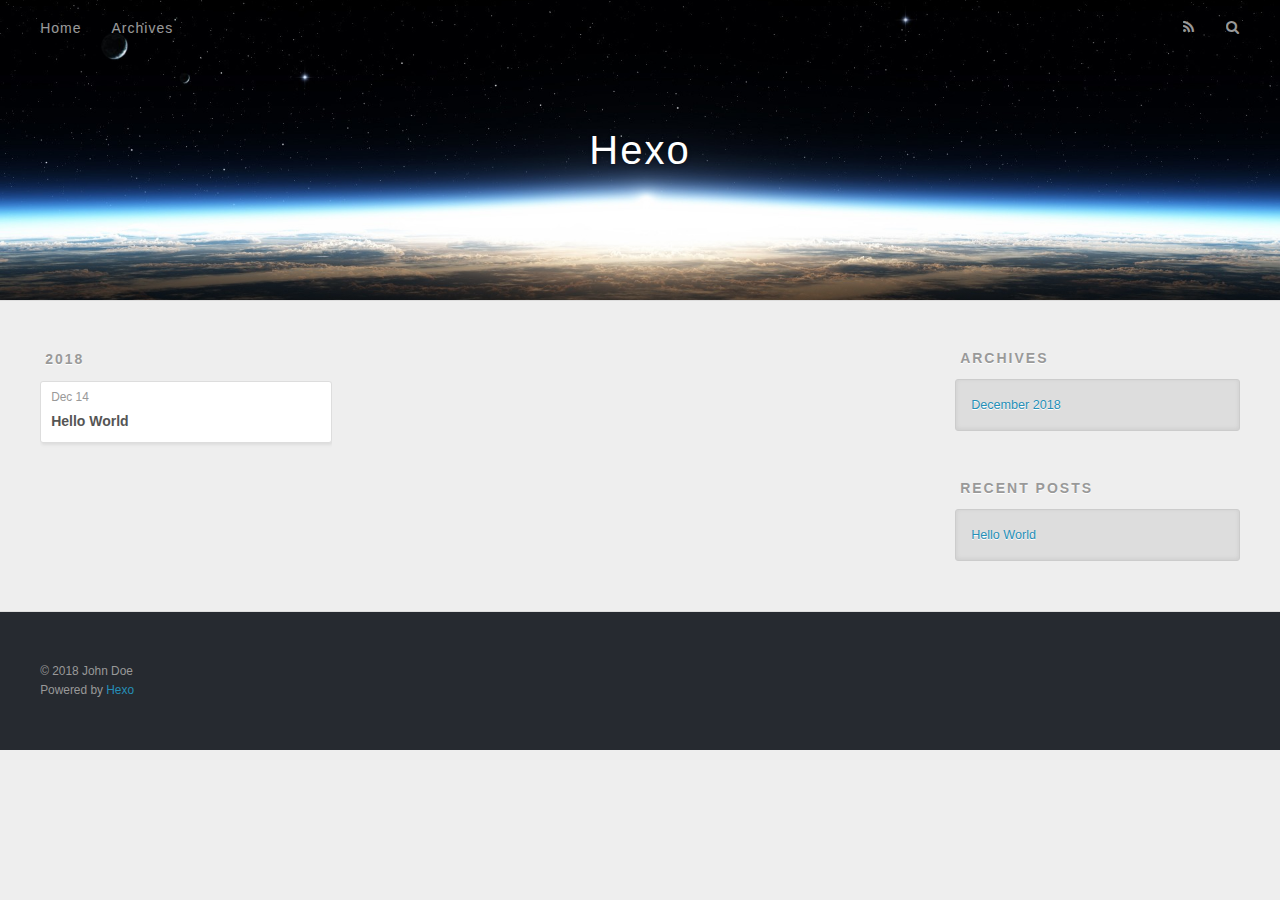
==== archives/index.html @ 829ed629 "Site updated: 2018-12-14 21:58:43" ====
<!DOCTYPE html>
<html>
<head><meta name="generator" content="Hexo 3.8.0">
  <meta charset="utf-8">
  

  
  <title>Archives | Hexo</title>
  <meta name="viewport" content="width=device-width, initial-scale=1, maximum-scale=1">
  <meta property="og:type" content="website">
<meta property="og:title" content="Hexo">
<meta property="og:url" content="http://yoursite.com/archives/index.html">
<meta property="og:site_name" content="Hexo">
<meta property="og:locale" content="default">
<meta name="twitter:card" content="summary">
<meta name="twitter:title" content="Hexo">
  
    <link rel="alternate" href="/atom.xml" title="Hexo" type="application/atom+xml">
  
  
    <link rel="icon" href="/favicon.png">
  
  
    <link href="//fonts.googleapis.com/css?family=Source+Code+Pro" rel="stylesheet" type="text/css">
  
  <link rel="stylesheet" href="/css/style.css">
</head>
</html>
<body>
  <div id="container">
    <div id="wrap">
      <header id="header">
  <div id="banner"></div>
  <div id="header-outer" class="outer">
    <div id="header-title" class="inner">
      <h1 id="logo-wrap">
        <a href="/" id="logo">Hexo</a>
      </h1>
      
    </div>
    <div id="header-inner" class="inner">
      <nav id="main-nav">
        <a id="main-nav-toggle" class="nav-icon"></a>
        
          <a class="main-nav-link" href="/">Home</a>
        
          <a class="main-nav-link" href="/archives">Archives</a>
        
      </nav>
      <nav id="sub-nav">
        
          <a id="nav-rss-link" class="nav-icon" href="/atom.xml" title="RSS Feed"></a>
        
        <a id="nav-search-btn" class="nav-icon" title="Search"></a>
      </nav>
      <div id="search-form-wrap">
        <form action="//google.com/search" method="get" accept-charset="UTF-8" class="search-form"><input type="search" name="q" class="search-form-input" placeholder="Search"><button type="submit" class="search-form-submit">&#xF002;</button><input type="hidden" name="sitesearch" value="http://yoursite.com"></form>
      </div>
    </div>
  </div>
</header>
      <div class="outer">
        <section id="main">
  
  
    
    
      
      
      <section class="archives-wrap">
        <div class="archive-year-wrap">
          <a href="/archives/2018" class="archive-year">2018</a>
        </div>
        <div class="archives">
    
    <article class="archive-article archive-type-post">
  <div class="archive-article-inner">
    <header class="archive-article-header">
      <a href="/2018/12/14/hello-world/" class="archive-article-date">
  <time datetime="2018-12-14T13:43:56.917Z" itemprop="datePublished">Dec 14</time>
</a>
      
  
    <h1 itemprop="name">
      <a class="archive-article-title" href="/2018/12/14/hello-world/">Hello World</a>
    </h1>
  

    </header>
  </div>
</article>
  
  
    </div></section>
  


</section>
        
          <aside id="sidebar">
  
    

  
    

  
    
  
    
  <div class="widget-wrap">
    <h3 class="widget-title">Archives</h3>
    <div class="widget">
      <ul class="archive-list"><li class="archive-list-item"><a class="archive-list-link" href="/archives/2018/12/">December 2018</a></li></ul>
    </div>
  </div>


  
    
  <div class="widget-wrap">
    <h3 class="widget-title">Recent Posts</h3>
    <div class="widget">
      <ul>
        
          <li>
            <a href="/2018/12/14/hello-world/">Hello World</a>
          </li>
        
      </ul>
    </div>
  </div>

  
</aside>
        
      </div>
      <footer id="footer">
  
  <div class="outer">
    <div id="footer-info" class="inner">
      &copy; 2018 John Doe<br>
      Powered by <a href="http://hexo.io/" target="_blank">Hexo</a>
    </div>
  </div>
</footer>
    </div>
    <nav id="mobile-nav">
  
    <a href="/" class="mobile-nav-link">Home</a>
  
    <a href="/archives" class="mobile-nav-link">Archives</a>
  
</nav>
    

<script src="//ajax.googleapis.com/ajax/libs/jquery/2.0.3/jquery.min.js"></script>


  <link rel="stylesheet" href="/fancybox/jquery.fancybox.css">
  <script src="/fancybox/jquery.fancybox.pack.js"></script>


<script src="/js/script.js"></script>



  </div>
</body>
</html>
---- css/style.css ----
body {
  width: 100%;
}
body:before,
body:after {
  content: "";
  display: table;
}
body:after {
  clear: both;
}
html,
body,
div,
span,
applet,
object,
iframe,
h1,
h2,
h3,
h4,
h5,
h6,
p,
blockquote,
pre,
a,
abbr,
acronym,
address,
big,
cite,
code,
del,
dfn,
em,
img,
ins,
kbd,
q,
s,
samp,
small,
strike,
strong,
sub,
sup,
tt,
var,
dl,
dt,
dd,
ol,
ul,
li,
fieldset,
form,
label,
legend,
table,
caption,
tbody,
tfoot,
thead,
tr,
th,
td {
  margin: 0;
  padding: 0;
  border: 0;
  outline: 0;
  font-weight: inherit;
  font-style: inherit;
  font-family: inherit;
  font-size: 100%;
  vertical-align: baseline;
}
body {
  line-height: 1;
  color: #000;
  background: #fff;
}
ol,
ul {
  list-style: none;
}
table {
  border-collapse: separate;
  border-spacing: 0;
  vertical-align: middle;
}
caption,
th,
td {
  text-align: left;
  font-weight: normal;
  vertical-align: middle;
}
a img {
  border: none;
}
input,
button {
  margin: 0;
  padding: 0;
}
input::-moz-focus-inner,
button::-moz-focus-inner {
  border: 0;
  padding: 0;
}
@font-face {
  font-family: FontAwesome;
  font-style: normal;
  font-weight: normal;
  src: url("fonts/fontawesome-webfont.eot?v=#4.0.3");
  src: url("fonts/fontawesome-webfont.eot?#iefix&v=#4.0.3") format("embedded-opentype"), url("fonts/fontawesome-webfont.woff?v=#4.0.3") format("woff"), url("fonts/fontawesome-webfont.ttf?v=#4.0.3") format("truetype"), url("fonts/fontawesome-webfont.svg#fontawesomeregular?v=#4.0.3") format("svg");
}
html,
body,
#container {
  height: 100%;
}
body {
  background: #eee;
  font: 14px -apple-system, BlinkMacSystemFont, "Segoe UI", "Roboto", "Oxygen", "Ubuntu", "Cantarell", "Fira Sans", "Droid Sans", "Helvetica Neue", sans-serif;
  -webkit-text-size-adjust: 100%;
}
.outer {
  max-width: 1220px;
  margin: 0 auto;
  padding: 0 20px;
}
.outer:before,
.outer:after {
  content: "";
  display: table;
}
.outer:after {
  clear: both;
}
.inner {
  display: inline;
  float: left;
  width: 98.33333333333333%;
  margin: 0 0.833333333333333%;
}
.left,
.alignleft {
  float: left;
}
.right,
.alignright {
  float: right;
}
.clear {
  clear: both;
}
#container {
  position: relative;
}
.mobile-nav-on {
  overflow: hidden;
}
#wrap {
  height: 100%;
  width: 100%;
  position: absolute;
  top: 0;
  left: 0;
  -webkit-transition: 0.2s ease-out;
  -moz-transition: 0.2s ease-out;
  -ms-transition: 0.2s ease-out;
  transition: 0.2s ease-out;
  z-index: 1;
  background: #eee;
}
.mobile-nav-on #wrap {
  left: 280px;
}
@media screen and (min-width: 768px) {
  #main {
    display: inline;
    float: left;
    width: 73.33333333333333%;
    margin: 0 0.833333333333333%;
  }
}
.article-date,
.article-category-link,
.archive-year,
.widget-title {
  text-decoration: none;
  text-transform: uppercase;
  letter-spacing: 2px;
  color: #999;
  margin-bottom: 1em;
  margin-left: 5px;
  line-height: 1em;
  text-shadow: 0 1px #fff;
  font-weight: bold;
}
.article-inner,
.archive-article-inner {
  background: #fff;
  -webkit-box-shadow: 1px 2px 3px #ddd;
  box-shadow: 1px 2px 3px #ddd;
  border: 1px solid #ddd;
  border-radius: 3px;
}
.article-entry h1,
.widget h1 {
  font-size: 2em;
}
.article-entry h2,
.widget h2 {
  font-size: 1.5em;
}
.article-entry h3,
.widget h3 {
  font-size: 1.3em;
}
.article-entry h4,
.widget h4 {
  font-size: 1.2em;
}
.article-entry h5,
.widget h5 {
  font-size: 1em;
}
.article-entry h6,
.widget h6 {
  font-size: 1em;
  color: #999;
}
.article-entry hr,
.widget hr {
  border: 1px dashed #ddd;
}
.article-entry strong,
.widget strong {
  font-weight: bold;
}
.article-entry em,
.widget em,
.article-entry cite,
.widget cite {
  font-style: italic;
}
.article-entry sup,
.widget sup,
.article-entry sub,
.widget sub {
  font-size: 0.75em;
  line-height: 0;
  position: relative;
  vertical-align: baseline;
}
.article-entry sup,
.widget sup {
  top: -0.5em;
}
.article-entry sub,
.widget sub {
  bottom: -0.2em;
}
.article-entry small,
.widget small {
  font-size: 0.85em;
}
.article-entry acronym,
.widget acronym,
.article-entry abbr,
.widget abbr {
  border-bottom: 1px dotted;
}
.article-entry ul,
.widget ul,
.article-entry ol,
.widget ol,
.article-entry dl,
.widget dl {
  margin: 0 20px;
  line-height: 1.6em;
}
.article-entry ul ul,
.widget ul ul,
.article-entry ol ul,
.widget ol ul,
.article-entry ul ol,
.widget ul ol,
.article-entry ol ol,
.widget ol ol {
  margin-top: 0;
  margin-bottom: 0;
}
.article-entry ul,
.widget ul {
  list-style: disc;
}
.article-entry ol,
.widget ol {
  list-style: decimal;
}
.article-entry dt,
.widget dt {
  font-weight: bold;
}
#header {
  height: 300px;
  position: relative;
  border-bottom: 1px solid #ddd;
}
#header:before,
#header:after {
  content: "";
  position: absolute;
  left: 0;
  right: 0;
  height: 40px;
}
#header:before {
  top: 0;
  background: -webkit-linear-gradient(rgba(0,0,0,0.2), transparent);
  background: -moz-linear-gradient(rgba(0,0,0,0.2), transparent);
  background: -ms-linear-gradient(rgba(0,0,0,0.2), transparent);
  background: linear-gradient(rgba(0,0,0,0.2), transparent);
}
#header:after {
  bottom: 0;
  background: -webkit-linear-gradient(transparent, rgba(0,0,0,0.2));
  background: -moz-linear-gradient(transparent, rgba(0,0,0,0.2));
  background: -ms-linear-gradient(transparent, rgba(0,0,0,0.2));
  background: linear-gradient(transparent, rgba(0,0,0,0.2));
}
#header-outer {
  height: 100%;
  position: relative;
}
#header-inner {
  position: relative;
  overflow: hidden;
}
#banner {
  position: absolute;
  top: 0;
  left: 0;
  width: 100%;
  height: 100%;
  background: url("images/banner.jpg") center #000;
  -webkit-background-size: cover;
  -moz-background-size: cover;
  background-size: cover;
  z-index: -1;
}
#header-title {
  text-align: center;
  height: 40px;
  position: absolute;
  top: 50%;
  left: 0;
  margin-top: -20px;
}
#logo,
#subtitle {
  text-decoration: none;
  color: #fff;
  font-weight: 300;
  text-shadow: 0 1px 4px rgba(0,0,0,0.3);
}
#logo {
  font-size: 40px;
  line-height: 40px;
  letter-spacing: 2px;
}
#subtitle {
  font-size: 16px;
  line-height: 16px;
  letter-spacing: 1px;
}
#subtitle-wrap {
  margin-top: 16px;
}
#main-nav {
  float: left;
  margin-left: -15px;
}
.nav-icon,
.main-nav-link {
  float: left;
  color: #fff;
  opacity: 0.6;
  text-decoration: none;
  text-shadow: 0 1px rgba(0,0,0,0.2);
  -webkit-transition: opacity 0.2s;
  -moz-transition: opacity 0.2s;
  -ms-transition: opacity 0.2s;
  transition: opacity 0.2s;
  display: block;
  padding: 20px 15px;
}
.nav-icon:hover,
.main-nav-link:hover {
  opacity: 1;
}
.nav-icon {
  font-family: FontAwesome;
  text-align: center;
  font-size: 14px;
  width: 14px;
  height: 14px;
  padding: 20px 15px;
  position: relative;
  cursor: pointer;
}
.main-nav-link {
  font-weight: 300;
  letter-spacing: 1px;
}
@media screen and (max-width: 479px) {
  .main-nav-link {
    display: none;
  }
}
#main-nav-toggle {
  display: none;
}
#main-nav-toggle:before {
  content: "\f0c9";
}
@media screen and (max-width: 479px) {
  #main-nav-toggle {
    display: block;
  }
}
#sub-nav {
  float: right;
  margin-right: -15px;
}
#nav-rss-link:before {
  content: "\f09e";
}
#nav-search-btn:before {
  content: "\f002";
}
#search-form-wrap {
  position: absolute;
  top: 15px;
  width: 150px;
  height: 30px;
  right: -150px;
  opacity: 0;
  -webkit-transition: 0.2s ease-out;
  -moz-transition: 0.2s ease-out;
  -ms-transition: 0.2s ease-out;
  transition: 0.2s ease-out;
}
#search-form-wrap.on {
  opacity: 1;
  right: 0;
}
@media screen and (max-width: 479px) {
  #search-form-wrap {
    width: 100%;
    right: -100%;
  }
}
.search-form {
  position: absolute;
  top: 0;
  left: 0;
  right: 0;
  background: #fff;
  padding: 5px 15px;
  border-radius: 15px;
  -webkit-box-shadow: 0 0 10px rgba(0,0,0,0.3);
  box-shadow: 0 0 10px rgba(0,0,0,0.3);
}
.search-form-input {
  border: none;
  background: none;
  color: #555;
  width: 100%;
  font: 13px -apple-system, BlinkMacSystemFont, "Segoe UI", "Roboto", "Oxygen", "Ubuntu", "Cantarell", "Fira Sans", "Droid Sans", "Helvetica Neue", sans-serif;
  outline: none;
}
.search-form-input::-webkit-search-results-decoration,
.search-form-input::-webkit-search-cancel-button {
  -webkit-appearance: none;
}
.search-form-submit {
  position: absolute;
  top: 50%;
  right: 10px;
  margin-top: -7px;
  font: 13px FontAwesome;
  border: none;
  background: none;
  color: #bbb;
  cursor: pointer;
}
.search-form-submit:hover,
.search-form-submit:focus {
  color: #777;
}
.article {
  margin: 50px 0;
}
.article-inner {
  overflow: hidden;
}
.article-meta:before,
.article-meta:after {
  content: "";
  display: table;
}
.article-meta:after {
  clear: both;
}
.article-date {
  float: left;
}
.article-category {
  float: left;
  line-height: 1em;
  color: #ccc;
  text-shadow: 0 1px #fff;
  margin-left: 8px;
}
.article-category:before {
  content: "\2022";
}
.article-category-link {
  margin: 0 12px 1em;
}
.article-header {
  padding: 20px 20px 0;
}
.article-title {
  text-decoration: none;
  font-size: 2em;
  font-weight: bold;
  color: #555;
  line-height: 1.1em;
  -webkit-transition: color 0.2s;
  -moz-transition: color 0.2s;
  -ms-transition: color 0.2s;
  transition: color 0.2s;
}
a.article-title:hover {
  color: #258fb8;
}
.article-entry {
  color: #555;
  padding: 0 20px;
}
.article-entry:before,
.article-entry:after {
  content: "";
  display: table;
}
.article-entry:after {
  clear: both;
}
.article-entry p,
.article-entry table {
  line-height: 1.6em;
  margin: 1.6em 0;
}
.article-entry h1,
.article-entry h2,
.article-entry h3,
.article-entry h4,
.article-entry h5,
.article-entry h6 {
  font-weight: bold;
}
.article-entry h1,
.article-entry h2,
.article-entry h3,
.article-entry h4,
.article-entry h5,
.article-entry h6 {
  line-height: 1.1em;
  margin: 1.1em 0;
}
.article-entry a {
  color: #258fb8;
  text-decoration: none;
}
.article-entry a:hover {
  text-decoration: underline;
}
.article-entry ul,
.article-entry ol,
.article-entry dl {
  margin-top: 1.6em;
  margin-bottom: 1.6em;
}
.article-entry img,
.article-entry video {
  max-width: 100%;
  height: auto;
  display: block;
  margin: auto;
}
.article-entry iframe {
  border: none;
}
.article-entry table {
  width: 100%;
  border-collapse: collapse;
  border-spacing: 0;
}
.article-entry th {
  font-weight: bold;
  border-bottom: 3px solid #ddd;
  padding-bottom: 0.5em;
}
.article-entry td {
  border-bottom: 1px solid #ddd;
  padding: 10px 0;
}
.article-entry blockquote {
  font-family: Georgia, "Times New Roman", serif;
  font-size: 1.4em;
  margin: 1.6em 20px;
  text-align: center;
}
.article-entry blockquote footer {
  font-size: 14px;
  margin: 1.6em 0;
  font-family: -apple-system, BlinkMacSystemFont, "Segoe UI", "Roboto", "Oxygen", "Ubuntu", "Cantarell", "Fira Sans", "Droid Sans", "Helvetica Neue", sans-serif;
}
.article-entry blockquote footer cite:before {
  content: "—";
  padding: 0 0.5em;
}
.article-entry .pullquote {
  text-align: left;
  width: 45%;
  margin: 0;
}
.article-entry .pullquote.left {
  margin-left: 0.5em;
  margin-right: 1em;
}
.article-entry .pullquote.right {
  margin-right: 0.5em;
  margin-left: 1em;
}
.article-entry .caption {
  color: #999;
  display: block;
  font-size: 0.9em;
  margin-top: 0.5em;
  position: relative;
  text-align: center;
}
.article-entry .video-container {
  position: relative;
  padding-top: 56.25%;
  height: 0;
  overflow: hidden;
}
.article-entry .video-container iframe,
.article-entry .video-container object,
.article-entry .video-container embed {
  position: absolute;
  top: 0;
  left: 0;
  width: 100%;
  height: 100%;
  margin-top: 0;
}
.article-more-link a {
  display: inline-block;
  line-height: 1em;
  padding: 6px 15px;
  border-radius: 15px;
  background: #eee;
  color: #999;
  text-shadow: 0 1px #fff;
  text-decoration: none;
}
.article-more-link a:hover {
  background: #258fb8;
  color: #fff;
  text-decoration: none;
  text-shadow: 0 1px #1e7293;
}
.article-footer {
  font-size: 0.85em;
  line-height: 1.6em;
  border-top: 1px solid #ddd;
  padding-top: 1.6em;
  margin: 0 20px 20px;
}
.article-footer:before,
.article-footer:after {
  content: "";
  display: table;
}
.article-footer:after {
  clear: both;
}
.article-footer a {
  color: #999;
  text-decoration: none;
}
.article-footer a:hover {
  color: #555;
}
.article-tag-list-item {
  float: left;
  margin-right: 10px;
}
.article-tag-list-link:before {
  content: "#";
}
.article-comment-link {
  float: right;
}
.article-comment-link:before {
  content: "\f075";
  font-family: FontAwesome;
  padding-right: 8px;
}
.article-share-link {
  cursor: pointer;
  float: right;
  margin-left: 20px;
}
.article-share-link:before {
  content: "\f064";
  font-family: FontAwesome;
  padding-right: 6px;
}
#article-nav {
  position: relative;
}
#article-nav:before,
#article-nav:after {
  content: "";
  display: table;
}
#article-nav:after {
  clear: both;
}
@media screen and (min-width: 768px) {
  #article-nav {
    margin: 50px 0;
  }
  #article-nav:before {
    width: 8px;
    height: 8px;
    position: absolute;
    top: 50%;
    left: 50%;
    margin-top: -4px;
    margin-left: -4px;
    content: "";
    border-radius: 50%;
    background: #ddd;
    -webkit-box-shadow: 0 1px 2px #fff;
    box-shadow: 0 1px 2px #fff;
  }
}
.article-nav-link-wrap {
  text-decoration: none;
  text-shadow: 0 1px #fff;
  color: #999;
  -webkit-box-sizing: border-box;
  -moz-box-sizing: border-box;
  box-sizing: border-box;
  margin-top: 50px;
  text-align: center;
  display: block;
}
.article-nav-link-wrap:hover {
  color: #555;
}
@media screen and (min-width: 768px) {
  .article-nav-link-wrap {
    width: 50%;
    margin-top: 0;
  }
}
@media screen and (min-width: 768px) {
  #article-nav-newer {
    float: left;
    text-align: right;
    padding-right: 20px;
  }
}
@media screen and (min-width: 768px) {
  #article-nav-older {
    float: right;
    text-align: left;
    padding-left: 20px;
  }
}
.article-nav-caption {
  text-transform: uppercase;
  letter-spacing: 2px;
  color: #ddd;
  line-height: 1em;
  font-weight: bold;
}
#article-nav-newer .article-nav-caption {
  margin-right: -2px;
}
.article-nav-title {
  font-size: 0.85em;
  line-height: 1.6em;
  margin-top: 0.5em;
}
.article-share-box {
  position: absolute;
  display: none;
  background: #fff;
  -webkit-box-shadow: 1px 2px 10px rgba(0,0,0,0.2);
  box-shadow: 1px 2px 10px rgba(0,0,0,0.2);
  border-radius: 3px;
  margin-left: -145px;
  overflow: hidden;
  z-index: 1;
}
.article-share-box.on {
  display: block;
}
.article-share-input {
  width: 100%;
  background: none;
  -webkit-box-sizing: border-box;
  -moz-box-sizing: border-box;
  box-sizing: border-box;
  font: 14px -apple-system, BlinkMacSystemFont, "Segoe UI", "Roboto", "Oxygen", "Ubuntu", "Cantarell", "Fira Sans", "Droid Sans", "Helvetica Neue", sans-serif;
  padding: 0 15px;
  color: #555;
  outline: none;
  border: 1px solid #ddd;
  border-radius: 3px 3px 0 0;
  height: 36px;
  line-height: 36px;
}
.article-share-links {
  background: #eee;
}
.article-share-links:before,
.article-share-links:after {
  content: "";
  display: table;
}
.article-share-links:after {
  clear: both;
}
.article-share-twitter,
.article-share-facebook,
.article-share-pinterest,
.article-share-google {
  width: 50px;
  height: 36px;
  display: block;
  float: left;
  position: relative;
  color: #999;
  text-shadow: 0 1px #fff;
}
.article-share-twitter:before,
.article-share-facebook:before,
.article-share-pinterest:before,
.article-share-google:before {
  font-size: 20px;
  font-family: FontAwesome;
  width: 20px;
  height: 20px;
  position: absolute;
  top: 50%;
  left: 50%;
  margin-top: -10px;
  margin-left: -10px;
  text-align: center;
}
.article-share-twitter:hover,
.article-share-facebook:hover,
.article-share-pinterest:hover,
.article-share-google:hover {
  color: #fff;
}
.article-share-twitter:before {
  content: "\f099";
}
.article-share-twitter:hover {
  background: #00aced;
  text-shadow: 0 1px #008abe;
}
.article-share-facebook:before {
  content: "\f09a";
}
.article-share-facebook:hover {
  background: #3b5998;
  text-shadow: 0 1px #2f477a;
}
.article-share-pinterest:before {
  content: "\f0d2";
}
.article-share-pinterest:hover {
  background: #cb2027;
  text-shadow: 0 1px #a21a1f;
}
.article-share-google:before {
  content: "\f0d5";
}
.article-share-google:hover {
  background: #dd4b39;
  text-shadow: 0 1px #be3221;
}
.article-gallery {
  background: #000;
  position: relative;
}
.article-gallery-photos {
  position: relative;
  overflow: hidden;
}
.article-gallery-img {
  display: none;
  max-width: 100%;
}
.article-gallery-img:first-child {
  display: block;
}
.article-gallery-img.loaded {
  position: absolute;
  display: block;
}
.article-gallery-img img {
  display: block;
  max-width: 100%;
  margin: 0 auto;
}
#comments {
  background: #fff;
  -webkit-box-shadow: 1px 2px 3px #ddd;
  box-shadow: 1px 2px 3px #ddd;
  padding: 20px;
  border: 1px solid #ddd;
  border-radius: 3px;
  margin: 50px 0;
}
#comments a {
  color: #258fb8;
}
.archives-wrap {
  margin: 50px 0;
}
.archives:before,
.archives:after {
  content: "";
  display: table;
}
.archives:after {
  clear: both;
}
.archive-year-wrap {
  margin-bottom: 1em;
}
.archives {
  -webkit-column-gap: 10px;
  -moz-column-gap: 10px;
  column-gap: 10px;
}
@media screen and (min-width: 480px) and (max-width: 767px) {
  .archives {
    -webkit-column-count: 2;
    -moz-column-count: 2;
    column-count: 2;
  }
}
@media screen and (min-width: 768px) {
  .archives {
    -webkit-column-count: 3;
    -moz-column-count: 3;
    column-count: 3;
  }
}
.archive-article {
  -webkit-column-break-inside: avoid;
  page-break-inside: avoid;
  overflow: hidden;
  break-inside: avoid-column;
}
.archive-article-inner {
  padding: 10px;
  margin-bottom: 15px;
}
.archive-article-title {
  text-decoration: none;
  font-weight: bold;
  color: #555;
  -webkit-transition: color 0.2s;
  -moz-transition: color 0.2s;
  -ms-transition: color 0.2s;
  transition: color 0.2s;
  line-height: 1.6em;
}
.archive-article-title:hover {
  color: #258fb8;
}
.archive-article-footer {
  margin-top: 1em;
}
.archive-article-date {
  color: #999;
  text-decoration: none;
  font-size: 0.85em;
  line-height: 1em;
  margin-bottom: 0.5em;
  display: block;
}
#page-nav {
  margin: 50px auto;
  background: #fff;
  -webkit-box-shadow: 1px 2px 3px #ddd;
  box-shadow: 1px 2px 3px #ddd;
  border: 1px solid #ddd;
  border-radius: 3px;
  text-align: center;
  color: #999;
  overflow: hidden;
}
#page-nav:before,
#page-nav:after {
  content: "";
  display: table;
}
#page-nav:after {
  clear: both;
}
#page-nav a,
#page-nav span {
  padding: 10px 20px;
  line-height: 1;
  height: 2ex;
}
#page-nav a {
  color: #999;
  text-decoration: none;
}
#page-nav a:hover {
  background: #999;
  color: #fff;
}
#page-nav .prev {
  float: left;
}
#page-nav .next {
  float: right;
}
#page-nav .page-number {
  display: inline-block;
}
@media screen and (max-width: 479px) {
  #page-nav .page-number {
    display: none;
  }
}
#page-nav .current {
  color: #555;
  font-weight: bold;
}
#page-nav .space {
  color: #ddd;
}
#footer {
  background: #262a30;
  padding: 50px 0;
  border-top: 1px solid #ddd;
  color: #999;
}
#footer a {
  color: #258fb8;
  text-decoration: none;
}
#footer a:hover {
  text-decoration: underline;
}
#footer-info {
  line-height: 1.6em;
  font-size: 0.85em;
}
.article-entry pre,
.article-entry .highlight {
  background: #2d2d2d;
  margin: 0 -20px;
  padding: 15px 20px;
  border-style: solid;
  border-color: #ddd;
  border-width: 1px 0;
  overflow: auto;
  color: #ccc;
  line-height: 22.400000000000002px;
}
.article-entry .highlight .gutter pre,
.article-entry .gist .gist-file .gist-data .line-numbers {
  color: #666;
  font-size: 0.85em;
}
.article-entry pre,
.article-entry code {
  font-family: "Source Code Pro", Consolas, Monaco, Menlo, Consolas, monospace;
}
.article-entry code {
  background: #eee;
  text-shadow: 0 1px #fff;
  padding: 0 0.3em;
}
.article-entry pre code {
  background: none;
  text-shadow: none;
  padding: 0;
}
.article-entry .highlight pre {
  border: none;
  margin: 0;
  padding: 0;
}
.article-entry .highlight table {
  margin: 0;
  width: auto;
}
.article-entry .highlight td {
  border: none;
  padding: 0;
}
.article-entry .highlight figcaption {
  font-size: 0.85em;
  color: #999;
  line-height: 1em;
  margin-bottom: 1em;
}
.article-entry .highlight figcaption:before,
.article-entry .highlight figcaption:after {
  content: "";
  display: table;
}
.article-entry .highlight figcaption:after {
  clear: both;
}
.article-entry .highlight figcaption a {
  float: right;
}
.article-entry .highlight .gutter pre {
  text-align: right;
  padding-right: 20px;
}
.article-entry .highlight .line {
  height: 22.400000000000002px;
}
.article-entry .highlight .line.marked {
  background: #515151;
}
.article-entry .gist {
  margin: 0 -20px;
  border-style: solid;
  border-color: #ddd;
  border-width: 1px 0;
  background: #2d2d2d;
  padding: 15px 20px 15px 0;
}
.article-entry .gist .gist-file {
  border: none;
  font-family: "Source Code Pro", Consolas, Monaco, Menlo, Consolas, monospace;
  margin: 0;
}
.article-entry .gist .gist-file .gist-data {
  background: none;
  border: none;
}
.article-entry .gist .gist-file .gist-data .line-numbers {
  background: none;
  border: none;
  padding: 0 20px 0 0;
}
.article-entry .gist .gist-file .gist-data .line-data {
  padding: 0 !important;
}
.article-entry .gist .gist-file .highlight {
  margin: 0;
  padding: 0;
  border: none;
}
.article-entry .gist .gist-file .gist-meta {
  background: #2d2d2d;
  color: #999;
  font: 0.85em -apple-system, BlinkMacSystemFont, "Segoe UI", "Roboto", "Oxygen", "Ubuntu", "Cantarell", "Fira Sans", "Droid Sans", "Helvetica Neue", sans-serif;
  text-shadow: 0 0;
  padding: 0;
  margin-top: 1em;
  margin-left: 20px;
}
.article-entry .gist .gist-file .gist-meta a {
  color: #258fb8;
  font-weight: normal;
}
.article-entry .gist .gist-file .gist-meta a:hover {
  text-decoration: underline;
}
pre .comment,
pre .title {
  color: #999;
}
pre .variable,
pre .attribute,
pre .tag,
pre .regexp,
pre .ruby .constant,
pre .xml .tag .title,
pre .xml .pi,
pre .xml .doctype,
pre .html .doctype,
pre .css .id,
pre .css .class,
pre .css .pseudo {
  color: #f2777a;
}
pre .number,
pre .preprocessor,
pre .built_in,
pre .literal,
pre .params,
pre .constant {
  color: #f99157;
}
pre .class,
pre .ruby .class .title,
pre .css .rules .attribute {
  color: #9c9;
}
pre .string,
pre .value,
pre .inheritance,
pre .header,
pre .ruby .symbol,
pre .xml .cdata {
  color: #9c9;
}
pre .css .hexcolor {
  color: #6cc;
}
pre .function,
pre .python .decorator,
pre .python .title,
pre .ruby .function .title,
pre .ruby .title .keyword,
pre .perl .sub,
pre .javascript .title,
pre .coffeescript .title {
  color: #69c;
}
pre .keyword,
pre .javascript .function {
  color: #c9c;
}
@media screen and (max-width: 479px) {
  #mobile-nav {
    position: absolute;
    top: 0;
    left: 0;
    width: 280px;
    height: 100%;
    background: #191919;
    border-right: 1px solid #fff;
  }
}
@media screen and (max-width: 479px) {
  .mobile-nav-link {
    display: block;
    color: #999;
    text-decoration: none;
    padding: 15px 20px;
    font-weight: bold;
  }
  .mobile-nav-link:hover {
    color: #fff;
  }
}
@media screen and (min-width: 768px) {
  #sidebar {
    display: inline;
    float: left;
    width: 23.333333333333332%;
    margin: 0 0.833333333333333%;
  }
}
.widget-wrap {
  margin: 50px 0;
}
.widget {
  color: #777;
  text-shadow: 0 1px #fff;
  background: #ddd;
  -webkit-box-shadow: 0 -1px 4px #ccc inset;
  box-shadow: 0 -1px 4px #ccc inset;
  border: 1px solid #ccc;
  padding: 15px;
  border-radius: 3px;
}
.widget a {
  color: #258fb8;
  text-decoration: none;
}
.widget a:hover {
  text-decoration: underline;
}
.widget ul ul,
.widget ol ul,
.widget dl ul,
.widget ul ol,
.widget ol ol,
.widget dl ol,
.widget ul dl,
.widget ol dl,
.widget dl dl {
  margin-left: 15px;
  list-style: disc;
}
.widget {
  line-height: 1.6em;
  word-wrap: break-word;
  font-size: 0.9em;
}
.widget ul,
.widget ol {
  list-style: none;
  margin: 0;
}
.widget ul ul,
.widget ol ul,
.widget ul ol,
.widget ol ol {
  margin: 0 20px;
}
.widget ul ul,
.widget ol ul {
  list-style: disc;
}
.widget ul ol,
.widget ol ol {
  list-style: decimal;
}
.category-list-count,
.tag-list-count,
.archive-list-count {
  padding-left: 5px;
  color: #999;
  font-size: 0.85em;
}
.category-list-count:before,
.tag-list-count:before,
.archive-list-count:before {
  content: "(";
}
.category-list-count:after,
.tag-list-count:after,
.archive-list-count:after {
  content: ")";
}
.tagcloud a {
  margin-right: 5px;
  display: inline-block;
}
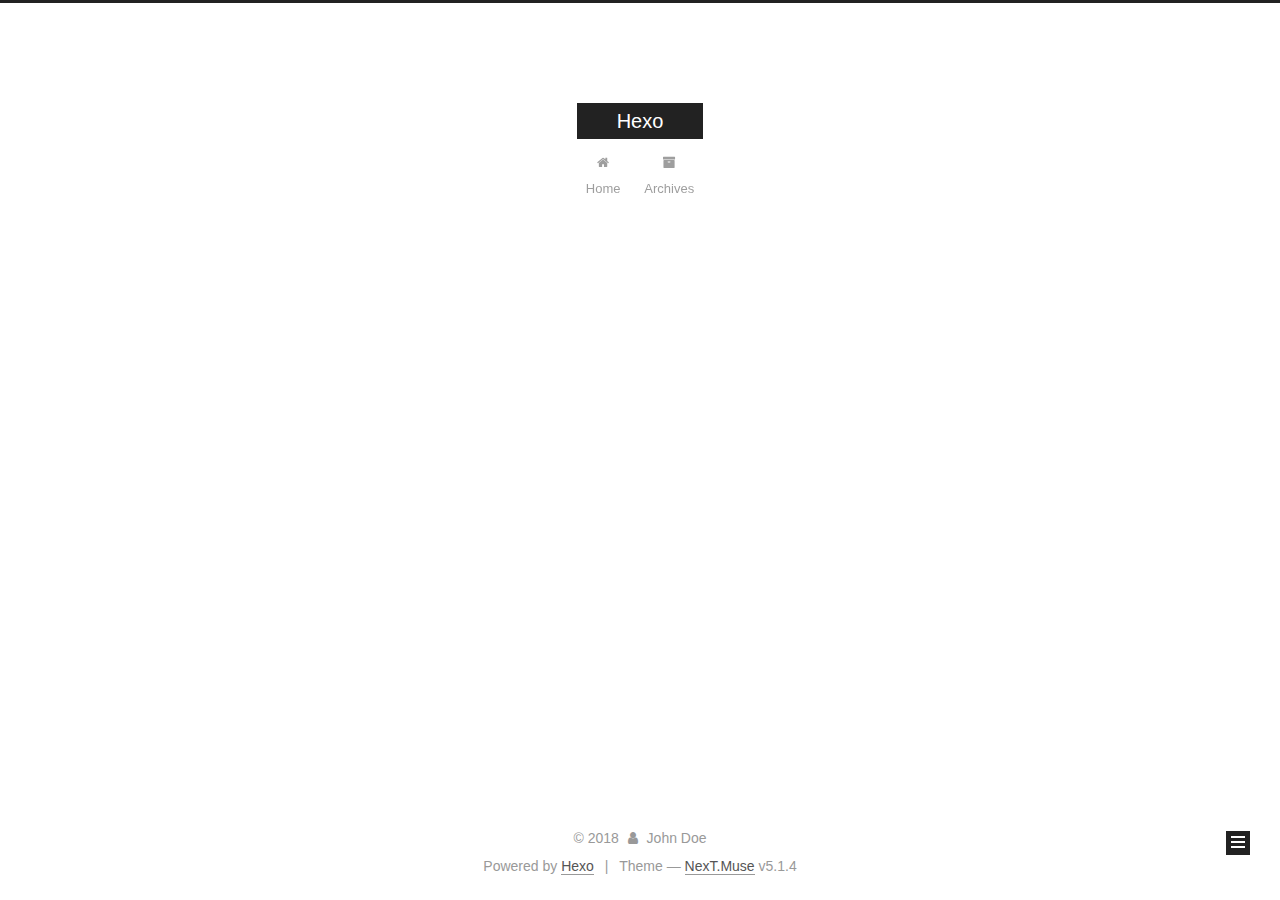
==== commit f1cdbf84: "Site updated: 2018-12-14 22:07:38" ====
--- a/archives/index.html
+++ b/archives/index.html
@@ -1,170 +1,584 @@
 <!DOCTYPE html>
-<html>
+
+
+
+  
+
+
+<html class="theme-next muse use-motion" lang="">
 <head><meta name="generator" content="Hexo 3.8.0">
-  <meta charset="utf-8">
-  
-
-  
-  <title>Archives | Hexo</title>
-  <meta name="viewport" content="width=device-width, initial-scale=1, maximum-scale=1">
-  <meta property="og:type" content="website">
+  <meta charset="UTF-8">
+<meta http-equiv="X-UA-Compatible" content="IE=edge">
+<meta name="viewport" content="width=device-width, initial-scale=1, maximum-scale=1">
+<meta name="theme-color" content="#222">
+
+
+
+
+
+
+
+
+
+<meta http-equiv="Cache-Control" content="no-transform">
+<meta http-equiv="Cache-Control" content="no-siteapp">
+
+
+
+
+
+
+
+
+
+
+
+
+
+
+
+
+  
+  
+  <link href="/lib/fancybox/source/jquery.fancybox.css?v=2.1.5" rel="stylesheet" type="text/css">
+
+
+
+
+
+
+
+<link href="/lib/font-awesome/css/font-awesome.min.css?v=4.6.2" rel="stylesheet" type="text/css">
+
+<link href="/css/main.css?v=5.1.4" rel="stylesheet" type="text/css">
+
+
+  <link rel="apple-touch-icon" sizes="180x180" href="/images/apple-touch-icon-next.png?v=5.1.4">
+
+
+  <link rel="icon" type="image/png" sizes="32x32" href="/images/favicon-32x32-next.png?v=5.1.4">
+
+
+  <link rel="icon" type="image/png" sizes="16x16" href="/images/favicon-16x16-next.png?v=5.1.4">
+
+
+  <link rel="mask-icon" href="/images/logo.svg?v=5.1.4" color="#222">
+
+
+
+
+
+  <meta name="keywords" content="Hexo, NexT">
+
+
+
+
+
+
+
+
+
+
+<meta property="og:type" content="website">
 <meta property="og:title" content="Hexo">
 <meta property="og:url" content="http://yoursite.com/archives/index.html">
 <meta property="og:site_name" content="Hexo">
 <meta property="og:locale" content="default">
 <meta name="twitter:card" content="summary">
 <meta name="twitter:title" content="Hexo">
-  
-    <link rel="alternate" href="/atom.xml" title="Hexo" type="application/atom+xml">
-  
-  
-    <link rel="icon" href="/favicon.png">
-  
-  
-    <link href="//fonts.googleapis.com/css?family=Source+Code+Pro" rel="stylesheet" type="text/css">
-  
-  <link rel="stylesheet" href="/css/style.css">
+
+
+
+<script type="text/javascript" id="hexo.configurations">
+  var NexT = window.NexT || {};
+  var CONFIG = {
+    root: '/',
+    scheme: 'Muse',
+    version: '5.1.4',
+    sidebar: {"position":"left","display":"post","offset":12,"b2t":false,"scrollpercent":false,"onmobile":false},
+    fancybox: true,
+    tabs: true,
+    motion: {"enable":true,"async":false,"transition":{"post_block":"fadeIn","post_header":"slideDownIn","post_body":"slideDownIn","coll_header":"slideLeftIn","sidebar":"slideUpIn"}},
+    duoshuo: {
+      userId: '0',
+      author: 'Author'
+    },
+    algolia: {
+      applicationID: '',
+      apiKey: '',
+      indexName: '',
+      hits: {"per_page":10},
+      labels: {"input_placeholder":"Search for Posts","hits_empty":"We didn't find any results for the search: ${query}","hits_stats":"${hits} results found in ${time} ms"}
+    }
+  };
+</script>
+
+
+
+  <link rel="canonical" href="http://yoursite.com/archives/">
+
+
+
+
+
+  <title>Archive | Hexo</title>
+  
+
+
+
+
+
+
+
+
 </head>
-</html>
-<body>
-  <div id="container">
-    <div id="wrap">
-      <header id="header">
-  <div id="banner"></div>
-  <div id="header-outer" class="outer">
-    <div id="header-title" class="inner">
-      <h1 id="logo-wrap">
-        <a href="/" id="logo">Hexo</a>
-      </h1>
-      
+
+<body itemscope="" itemtype="http://schema.org/WebPage" lang="default">
+
+  
+  
+    
+  
+
+  <div class="container sidebar-position-left page-archive">
+    <div class="headband"></div>
+
+    <header id="header" class="header" itemscope="" itemtype="http://schema.org/WPHeader">
+      <div class="header-inner"><div class="site-brand-wrapper">
+  <div class="site-meta ">
+    
+
+    <div class="custom-logo-site-title">
+      <a href="/" class="brand" rel="start">
+        <span class="logo-line-before"><i></i></span>
+        <span class="site-title">Hexo</span>
+        <span class="logo-line-after"><i></i></span>
+      </a>
     </div>
-    <div id="header-inner" class="inner">
-      <nav id="main-nav">
-        <a id="main-nav-toggle" class="nav-icon"></a>
-        
-          <a class="main-nav-link" href="/">Home</a>
-        
-          <a class="main-nav-link" href="/archives">Archives</a>
-        
-      </nav>
-      <nav id="sub-nav">
-        
-          <a id="nav-rss-link" class="nav-icon" href="/atom.xml" title="RSS Feed"></a>
-        
-        <a id="nav-search-btn" class="nav-icon" title="Search"></a>
-      </nav>
-      <div id="search-form-wrap">
-        <form action="//google.com/search" method="get" accept-charset="UTF-8" class="search-form"><input type="search" name="q" class="search-form-input" placeholder="Search"><button type="submit" class="search-form-submit">&#xF002;</button><input type="hidden" name="sitesearch" value="http://yoursite.com"></form>
+      
+        <p class="site-subtitle"></p>
+      
+  </div>
+
+  <div class="site-nav-toggle">
+    <button>
+      <span class="btn-bar"></span>
+      <span class="btn-bar"></span>
+      <span class="btn-bar"></span>
+    </button>
+  </div>
+</div>
+
+<nav class="site-nav">
+  
+
+  
+    <ul id="menu" class="menu">
+      
+        
+        <li class="menu-item menu-item-home">
+          <a href="/" rel="section">
+            
+              <i class="menu-item-icon fa fa-fw fa-home"></i> <br>
+            
+            Home
+          </a>
+        </li>
+      
+        
+        <li class="menu-item menu-item-archives">
+          <a href="/archives/" rel="section">
+            
+              <i class="menu-item-icon fa fa-fw fa-archive"></i> <br>
+            
+            Archives
+          </a>
+        </li>
+      
+
+      
+    </ul>
+  
+
+  
+</nav>
+
+
+
+ </div>
+    </header>
+
+    <main id="main" class="main">
+      <div class="main-inner">
+        <div class="content-wrap">
+          <div id="content" class="content">
+            
+
+  
+  
+  
+  <div class="post-block archive">
+    <div id="posts" class="posts-collapse">
+      <span class="archive-move-on"></span>
+
+      <span class="archive-page-counter">
+        
+        
+        
+          
+        
+        Um..! 2 posts in total. Keep on posting.
+      </span>
+
+      
+
+        
+        
+        
+
+        
+          
+          <div class="collection-title">
+            <h1 class="archive-year" id="archive-year-2018">2018</h1>
+          </div>
+        
+        
+
+        
+
+  <article class="post post-type-normal" itemscope="" itemtype="http://schema.org/Article">
+    <header class="post-header">
+
+      <h2 class="post-title">
+        
+            <a class="post-title-link" href="/2018/12/14/postName/" itemprop="url">
+              
+                <span itemprop="name">postName</span>
+              
+            </a>
+        
+      </h2>
+
+      <div class="post-meta">
+        <time class="post-time" itemprop="dateCreated" datetime="2018-12-14T22:01:36+08:00" content="2018-12-14">
+          12-14
+        </time>
       </div>
+
+    </header>
+  </article>
+
+
+
+      
+
+        
+        
+        
+
+        
+        
+
+        
+
+  <article class="post post-type-normal" itemscope="" itemtype="http://schema.org/Article">
+    <header class="post-header">
+
+      <h2 class="post-title">
+        
+            <a class="post-title-link" href="/2018/12/14/hello-world/" itemprop="url">
+              
+                <span itemprop="name">Hello World</span>
+              
+            </a>
+        
+      </h2>
+
+      <div class="post-meta">
+        <time class="post-time" itemprop="dateCreated" datetime="2018-12-14T21:43:56+08:00" content="2018-12-14">
+          12-14
+        </time>
+      </div>
+
+    </header>
+  </article>
+
+
+
+      
+
     </div>
   </div>
-</header>
-      <div class="outer">
-        <section id="main">
-  
-  
-    
-    
-      
-      
-      <section class="archives-wrap">
-        <div class="archive-year-wrap">
-          <a href="/archives/2018" class="archive-year">2018</a>
+  
+  
+  
+
+  
+
+
+
+          </div>
+          
+
+
+          
+
         </div>
-        <div class="archives">
-    
-    <article class="archive-article archive-type-post">
-  <div class="archive-article-inner">
-    <header class="archive-article-header">
-      <a href="/2018/12/14/hello-world/" class="archive-article-date">
-  <time datetime="2018-12-14T13:43:56.917Z" itemprop="datePublished">Dec 14</time>
-</a>
-      
-  
-    <h1 itemprop="name">
-      <a class="archive-article-title" href="/2018/12/14/hello-world/">Hello World</a>
-    </h1>
-  
-
-    </header>
-  </div>
-</article>
-  
-  
-    </div></section>
-  
-
-
-</section>
-        
-          <aside id="sidebar">
-  
-    
-
-  
-    
-
-  
-    
-  
-    
-  <div class="widget-wrap">
-    <h3 class="widget-title">Archives</h3>
-    <div class="widget">
-      <ul class="archive-list"><li class="archive-list-item"><a class="archive-list-link" href="/archives/2018/12/">December 2018</a></li></ul>
+        
+          
+  
+  <div class="sidebar-toggle">
+    <div class="sidebar-toggle-line-wrap">
+      <span class="sidebar-toggle-line sidebar-toggle-line-first"></span>
+      <span class="sidebar-toggle-line sidebar-toggle-line-middle"></span>
+      <span class="sidebar-toggle-line sidebar-toggle-line-last"></span>
     </div>
   </div>
 
-
-  
+  <aside id="sidebar" class="sidebar">
     
-  <div class="widget-wrap">
-    <h3 class="widget-title">Recent Posts</h3>
-    <div class="widget">
-      <ul>
-        
-          <li>
-            <a href="/2018/12/14/hello-world/">Hello World</a>
-          </li>
-        
-      </ul>
+    <div class="sidebar-inner">
+
+      
+
+      
+
+      <section class="site-overview-wrap sidebar-panel sidebar-panel-active">
+        <div class="site-overview">
+          <div class="site-author motion-element" itemprop="author" itemscope="" itemtype="http://schema.org/Person">
+            
+              <p class="site-author-name" itemprop="name">John Doe</p>
+              <p class="site-description motion-element" itemprop="description"></p>
+          </div>
+
+          <nav class="site-state motion-element">
+
+            
+              <div class="site-state-item site-state-posts">
+              
+                <a href="/archives/">
+              
+                  <span class="site-state-item-count">2</span>
+                  <span class="site-state-item-name">posts</span>
+                </a>
+              </div>
+            
+
+            
+
+            
+
+          </nav>
+
+          
+
+          
+
+          
+          
+
+          
+          
+
+          
+
+        </div>
+      </section>
+
+      
+
+      
+
     </div>
+  </aside>
+
+
+        
+      </div>
+    </main>
+
+    <footer id="footer" class="footer">
+      <div class="footer-inner">
+        <div class="copyright">&copy; <span itemprop="copyrightYear">2018</span>
+  <span class="with-love">
+    <i class="fa fa-user"></i>
+  </span>
+  <span class="author" itemprop="copyrightHolder">John Doe</span>
+
+  
+</div>
+
+
+  <div class="powered-by">Powered by <a class="theme-link" target="_blank" href="https://hexo.io">Hexo</a></div>
+
+
+
+  <span class="post-meta-divider">|</span>
+
+
+
+  <div class="theme-info">Theme &mdash; <a class="theme-link" target="_blank" href="https://github.com/iissnan/hexo-theme-next">NexT.Muse</a> v5.1.4</div>
+
+
+
+
+        
+
+
+
+
+
+
+
+        
+      </div>
+    </footer>
+
+    
+      <div class="back-to-top">
+        <i class="fa fa-arrow-up"></i>
+        
+      </div>
+    
+
+    
+
   </div>
 
   
-</aside>
-        
-      </div>
-      <footer id="footer">
-  
-  <div class="outer">
-    <div id="footer-info" class="inner">
-      &copy; 2018 John Doe<br>
-      Powered by <a href="http://hexo.io/" target="_blank">Hexo</a>
-    </div>
-  </div>
-</footer>
-    </div>
-    <nav id="mobile-nav">
-  
-    <a href="/" class="mobile-nav-link">Home</a>
-  
-    <a href="/archives" class="mobile-nav-link">Archives</a>
-  
-</nav>
-    
-
-<script src="//ajax.googleapis.com/ajax/libs/jquery/2.0.3/jquery.min.js"></script>
-
-
-  <link rel="stylesheet" href="/fancybox/jquery.fancybox.css">
-  <script src="/fancybox/jquery.fancybox.pack.js"></script>
-
-
-<script src="/js/script.js"></script>
-
-
-
-  </div>
+
+<script type="text/javascript">
+  if (Object.prototype.toString.call(window.Promise) !== '[object Function]') {
+    window.Promise = null;
+  }
+</script>
+
+
+
+
+
+
+
+
+
+  
+
+
+
+
+
+
+
+
+
+
+
+
+  
+  
+    <script type="text/javascript" src="/lib/jquery/index.js?v=2.1.3"></script>
+  
+
+  
+  
+    <script type="text/javascript" src="/lib/fastclick/lib/fastclick.min.js?v=1.0.6"></script>
+  
+
+  
+  
+    <script type="text/javascript" src="/lib/jquery_lazyload/jquery.lazyload.js?v=1.9.7"></script>
+  
+
+  
+  
+    <script type="text/javascript" src="/lib/velocity/velocity.min.js?v=1.2.1"></script>
+  
+
+  
+  
+    <script type="text/javascript" src="/lib/velocity/velocity.ui.min.js?v=1.2.1"></script>
+  
+
+  
+  
+    <script type="text/javascript" src="/lib/fancybox/source/jquery.fancybox.pack.js?v=2.1.5"></script>
+  
+
+
+  
+
+
+  <script type="text/javascript" src="/js/src/utils.js?v=5.1.4"></script>
+
+  <script type="text/javascript" src="/js/src/motion.js?v=5.1.4"></script>
+
+
+
+  
+  
+
+  
+
+  
+
+
+  <script type="text/javascript" src="/js/src/bootstrap.js?v=5.1.4"></script>
+
+
+
+  
+
+
+  
+
+
+
+
+	
+
+
+
+
+
+  
+
+
+
+
+
+  
+
+
+
+
+
+
+
+
+
+
+
+
+  
+
+
+
+
+
+  
+
+  
+
+  
+
+  
+  
+
+  
+
+  
+
+  
+
 </body>
-</html>+</html>
--- a/css/main.css
+++ b/css/main.css
@@ -0,0 +1,2662 @@
+/* normalize.css v3.0.2 | MIT License | git.io/normalize */
+html {
+  font-family: sans-serif; /* 1 */
+  -ms-text-size-adjust: 100%; /* 2 */
+  -webkit-text-size-adjust: 100%; /* 2 */
+}
+body {
+  margin: 0;
+}
+article,
+aside,
+details,
+figcaption,
+figure,
+footer,
+header,
+hgroup,
+main,
+menu,
+nav,
+section,
+summary {
+  display: block;
+}
+audio,
+canvas,
+progress,
+video {
+  display: inline-block; /* 1 */
+  vertical-align: baseline; /* 2 */
+}
+audio:not([controls]) {
+  display: none;
+  height: 0;
+}
+[hidden],
+template {
+  display: none;
+}
+a {
+  background-color: transparent;
+}
+a:active,
+a:hover {
+  outline: 0;
+}
+abbr[title] {
+  border-bottom: 1px dotted;
+}
+b,
+strong {
+  font-weight: bold;
+}
+dfn {
+  font-style: italic;
+}
+h1 {
+  font-size: 2em;
+  margin: 0.67em 0;
+}
+mark {
+  background: #ff0;
+  color: #000;
+}
+small {
+  font-size: 80%;
+}
+sub,
+sup {
+  font-size: 75%;
+  line-height: 0;
+  position: relative;
+  vertical-align: baseline;
+}
+sup {
+  top: -0.5em;
+}
+sub {
+  bottom: -0.25em;
+}
+img {
+  border: 0;
+}
+svg:not(:root) {
+  overflow: hidden;
+}
+figure {
+  margin: 1em 40px;
+}
+hr {
+  -moz-box-sizing: content-box;
+  box-sizing: content-box;
+  height: 0;
+}
+pre {
+  overflow: auto;
+}
+code,
+kbd,
+pre,
+samp {
+  font-family: monospace, monospace;
+  font-size: 1em;
+}
+button,
+input,
+optgroup,
+select,
+textarea {
+  color: inherit; /* 1 */
+  font: inherit; /* 2 */
+  margin: 0; /* 3 */
+}
+button {
+  overflow: visible;
+}
+button,
+select {
+  text-transform: none;
+}
+button,
+html input[type="button"],
+input[type="reset"],
+input[type="submit"] {
+  -webkit-appearance: button; /* 2 */
+  cursor: pointer; /* 3 */
+}
+button[disabled],
+html input[disabled] {
+  cursor: default;
+}
+button::-moz-focus-inner,
+input::-moz-focus-inner {
+  border: 0;
+  padding: 0;
+}
+input {
+  line-height: normal;
+}
+input[type="checkbox"],
+input[type="radio"] {
+  box-sizing: border-box; /* 1 */
+  padding: 0; /* 2 */
+}
+input[type="number"]::-webkit-inner-spin-button,
+input[type="number"]::-webkit-outer-spin-button {
+  height: auto;
+}
+input[type="search"] {
+  -webkit-appearance: textfield; /* 1 */
+  -moz-box-sizing: content-box;
+  -webkit-box-sizing: content-box; /* 2 */
+  box-sizing: content-box;
+}
+input[type="search"]::-webkit-search-cancel-button,
+input[type="search"]::-webkit-search-decoration {
+  -webkit-appearance: none;
+}
+fieldset {
+  border: 1px solid #c0c0c0;
+  margin: 0 2px;
+  padding: 0.35em 0.625em 0.75em;
+}
+legend {
+  border: 0; /* 1 */
+  padding: 0; /* 2 */
+}
+textarea {
+  overflow: auto;
+}
+optgroup {
+  font-weight: bold;
+}
+table {
+  border-collapse: collapse;
+  border-spacing: 0;
+}
+td,
+th {
+  padding: 0;
+}
+::selection {
+  background: #262a30;
+  color: #fff;
+}
+body {
+  position: relative;
+  font-family: 'Lato', "PingFang SC", "Microsoft YaHei", sans-serif;
+  font-size: 14px;
+  line-height: 2;
+  color: #555;
+  background: #fff;
+}
+@media (max-width: 767px) {
+  body {
+    padding-right: 0 !important;
+  }
+}
+@media (min-width: 768px) and (max-width: 991px) {
+  body {
+    padding-right: 0 !important;
+  }
+}
+@media (min-width: 1600px) {
+  body {
+    font-size: 16px;
+  }
+}
+h1,
+h2,
+h3,
+h4,
+h5,
+h6 {
+  margin: 0;
+  padding: 0;
+  font-weight: bold;
+  line-height: 1.5;
+  font-family: 'Lato', "PingFang SC", "Microsoft YaHei", sans-serif;
+}
+h2,
+h3,
+h4,
+h5,
+h6 {
+  margin: 20px 0 15px;
+}
+h1 {
+  font-size: 22px;
+}
+@media (max-width: 767px) {
+  h1 {
+    font-size: 18px;
+  }
+}
+h2 {
+  font-size: 20px;
+}
+@media (max-width: 767px) {
+  h2 {
+    font-size: 16px;
+  }
+}
+h3 {
+  font-size: 18px;
+}
+@media (max-width: 767px) {
+  h3 {
+    font-size: 14px;
+  }
+}
+h4 {
+  font-size: 16px;
+}
+@media (max-width: 767px) {
+  h4 {
+    font-size: 12px;
+  }
+}
+h5 {
+  font-size: 14px;
+}
+@media (max-width: 767px) {
+  h5 {
+    font-size: 10px;
+  }
+}
+h6 {
+  font-size: 12px;
+}
+@media (max-width: 767px) {
+  h6 {
+    font-size: 8px;
+  }
+}
+p {
+  margin: 0 0 20px 0;
+}
+a {
+  color: #555;
+  text-decoration: none;
+  outline: none;
+  border-bottom: 1px solid #999;
+  word-wrap: break-word;
+}
+a:hover {
+  color: #222;
+  border-bottom-color: #222;
+}
+blockquote {
+  margin: 0;
+  padding: 0;
+}
+img {
+  display: block;
+  margin: auto;
+  max-width: 100%;
+  height: auto;
+}
+hr {
+  margin: 40px 0;
+  height: 3px;
+  border: none;
+  background-color: #ddd;
+  background-image: repeating-linear-gradient(-45deg, #fff, #fff 4px, transparent 4px, transparent 8px);
+}
+blockquote {
+  padding: 0 15px;
+  color: #666;
+  border-left: 4px solid #ddd;
+}
+blockquote cite::before {
+  content: "-";
+  padding: 0 5px;
+}
+dt {
+  font-weight: 700;
+}
+dd {
+  margin: 0;
+  padding: 0;
+}
+kbd {
+  border: 1px solid #ccc;
+  border-radius: 0.2em;
+  box-shadow: 0.1em 0.1em 0.2em rgba(0,0,0,0.1);
+  background-color: #f9f9f9;
+  font-family: inherit;
+  background-image: -webkit-linear-gradient(top, #eee, #fff, #eee);
+  padding: 0.1em 0.3em;
+  white-space: nowrap;
+}
+.text-left {
+  text-align: left;
+}
+.text-center {
+  text-align: center;
+}
+.text-right {
+  text-align: right;
+}
+.text-justify {
+  text-align: justify;
+}
+.text-nowrap {
+  white-space: nowrap;
+}
+.text-lowercase {
+  text-transform: lowercase;
+}
+.text-uppercase {
+  text-transform: uppercase;
+}
+.text-capitalize {
+  text-transform: capitalize;
+}
+.center-block {
+  display: block;
+  margin-left: auto;
+  margin-right: auto;
+}
+.clearfix:before,
+.clearfix:after {
+  content: " ";
+  display: table;
+}
+.clearfix:after {
+  clear: both;
+}
+.pullquote {
+  width: 45%;
+}
+.pullquote.left {
+  float: left;
+  margin-left: 5px;
+  margin-right: 10px;
+}
+.pullquote.right {
+  float: right;
+  margin-left: 10px;
+  margin-right: 5px;
+}
+.affix.affix.affix {
+  position: fixed;
+}
+.translation {
+  margin-top: -20px;
+  font-size: 14px;
+  color: #999;
+}
+.scrollbar-measure {
+  width: 100px;
+  height: 100px;
+  overflow: scroll;
+  position: absolute;
+  top: -9999px;
+}
+.use-motion .motion-element {
+  opacity: 0;
+}
+table {
+  margin: 20px 0;
+  width: 100%;
+  border-collapse: collapse;
+  border-spacing: 0;
+  border: 1px solid #ddd;
+  font-size: 14px;
+  table-layout: fixed;
+  word-wrap: break-all;
+}
+table>tbody>tr:nth-of-type(odd) {
+  background-color: #f9f9f9;
+}
+table>tbody>tr:hover {
+  background-color: #f5f5f5;
+}
+caption,
+th,
+td {
+  padding: 8px;
+  text-align: left;
+  vertical-align: middle;
+  font-weight: normal;
+}
+th,
+td {
+  border-bottom: 3px solid #ddd;
+  border-right: 1px solid #eee;
+}
+th {
+  padding-bottom: 10px;
+  font-weight: 700;
+}
+td {
+  border-bottom-width: 1px;
+}
+html,
+body {
+  height: 100%;
+}
+.container {
+  position: relative;
+  min-height: 100%;
+}
+.header-inner {
+  margin: 0 auto;
+  padding: 100px 0 70px;
+  width: 700px;
+}
+@media (min-width: 1600px) {
+  .container .header-inner {
+    width: 900px;
+  }
+}
+.main {
+  padding-bottom: 150px;
+}
+.main-inner {
+  margin: 0 auto;
+  width: 700px;
+}
+@media (min-width: 1600px) {
+  .container .main-inner {
+    width: 900px;
+  }
+}
+.footer {
+  position: absolute;
+  left: 0;
+  bottom: 0;
+  width: 100%;
+  min-height: 50px;
+}
+.footer-inner {
+  box-sizing: border-box;
+  margin: 20px auto;
+  width: 700px;
+}
+@media (min-width: 1600px) {
+  .container .footer-inner {
+    width: 900px;
+  }
+}
+pre,
+.highlight {
+  overflow: auto;
+  margin: 20px 0;
+  padding: 0;
+  font-size: 13px;
+  color: #4d4d4c;
+  background: #f7f7f7;
+  line-height: 1.6;
+}
+pre,
+code {
+  font-family: consolas, Menlo, "PingFang SC", "Microsoft YaHei", monospace;
+}
+code {
+  padding: 2px 4px;
+  word-wrap: break-word;
+  color: #555;
+  background: #eee;
+  border-radius: 3px;
+  font-size: 13px;
+}
+pre {
+  padding: 10px;
+}
+pre code {
+  padding: 0;
+  color: #4d4d4c;
+  background: none;
+  text-shadow: none;
+}
+.highlight {
+  border-radius: 1px;
+}
+.highlight pre {
+  border: none;
+  margin: 0;
+  padding: 10px 0;
+}
+.highlight table {
+  margin: 0;
+  width: auto;
+  border: none;
+}
+.highlight td {
+  border: none;
+  padding: 0;
+}
+.highlight figcaption {
+  font-size: 1em;
+  color: #4d4d4c;
+  line-height: 1em;
+  margin-bottom: 1em;
+}
+.highlight figcaption:before,
+.highlight figcaption:after {
+  content: " ";
+  display: table;
+}
+.highlight figcaption:after {
+  clear: both;
+}
+.highlight figcaption a {
+  float: right;
+  color: #4d4d4c;
+}
+.highlight figcaption a:hover {
+  border-bottom-color: #4d4d4c;
+}
+.highlight .gutter pre {
+  padding-left: 10px;
+  padding-right: 10px;
+  color: #869194;
+  text-align: right;
+  background-color: #eff2f3;
+}
+.highlight .code pre {
+  width: 100%;
+  padding-left: 10px;
+  padding-right: 10px;
+  background-color: #f7f7f7;
+}
+.highlight .line {
+  height: 20px;
+}
+.gutter {
+  -webkit-user-select: none;
+  -moz-user-select: none;
+  -ms-user-select: none;
+  user-select: none;
+}
+.gist table {
+  width: auto;
+}
+.gist table td {
+  border: none;
+}
+pre .deletion {
+  background: #fdd;
+}
+pre .addition {
+  background: #dfd;
+}
+pre .meta {
+  color: #8959a8;
+}
+pre .comment {
+  color: #8e908c;
+}
+pre .variable,
+pre .attribute,
+pre .tag,
+pre .regexp,
+pre .ruby .constant,
+pre .xml .tag .title,
+pre .xml .pi,
+pre .xml .doctype,
+pre .html .doctype,
+pre .css .id,
+pre .css .class,
+pre .css .pseudo {
+  color: #c82829;
+}
+pre .number,
+pre .preprocessor,
+pre .built_in,
+pre .literal,
+pre .params,
+pre .constant,
+pre .command {
+  color: #f5871f;
+}
+pre .ruby .class .title,
+pre .css .rules .attribute,
+pre .string,
+pre .value,
+pre .inheritance,
+pre .header,
+pre .ruby .symbol,
+pre .xml .cdata,
+pre .special,
+pre .number,
+pre .formula {
+  color: #718c00;
+}
+pre .title,
+pre .css .hexcolor {
+  color: #3e999f;
+}
+pre .function,
+pre .python .decorator,
+pre .python .title,
+pre .ruby .function .title,
+pre .ruby .title .keyword,
+pre .perl .sub,
+pre .javascript .title,
+pre .coffeescript .title {
+  color: #4271ae;
+}
+pre .keyword,
+pre .javascript .function {
+  color: #8959a8;
+}
+.full-image.full-image.full-image.full-image {
+  border: none;
+  max-width: 100%;
+  width: auto;
+  margin: 20px auto 25px;
+}
+@media (min-width: 992px) {
+  .full-image.full-image.full-image.full-image {
+    max-width: none;
+    width: 110%;
+    margin: 25px -5%;
+  }
+}
+.blockquote-center,
+.page-home .post-type-quote blockquote,
+.page-post-detail .post-type-quote blockquote {
+  position: relative;
+  margin: 40px 0;
+  padding: 0;
+  border-left: none;
+  text-align: center;
+}
+.blockquote-center::before,
+.page-home .post-type-quote blockquote::before,
+.page-post-detail .post-type-quote blockquote::before,
+.blockquote-center::after,
+.page-home .post-type-quote blockquote::after,
+.page-post-detail .post-type-quote blockquote::after {
+  position: absolute;
+  content: ' ';
+  display: block;
+  width: 100%;
+  height: 24px;
+  opacity: 0.2;
+  background-repeat: no-repeat;
+  background-position: 0 -6px;
+  background-size: 22px 22px;
+}
+.blockquote-center::before,
+.page-home .post-type-quote blockquote::before,
+.page-post-detail .post-type-quote blockquote::before {
+  top: -20px;
+  background-image: url("../images/quote-l.svg");
+  border-top: 1px solid #ccc;
+}
+.blockquote-center::after,
+.page-home .post-type-quote blockquote::after,
+.page-post-detail .post-type-quote blockquote::after {
+  bottom: -20px;
+  background-image: url("../images/quote-r.svg");
+  border-bottom: 1px solid #ccc;
+  background-position: 100% 8px;
+}
+.blockquote-center p,
+.page-home .post-type-quote blockquote p,
+.page-post-detail .post-type-quote blockquote p,
+.blockquote-center div,
+.page-home .post-type-quote blockquote div,
+.page-post-detail .post-type-quote blockquote div {
+  text-align: center;
+}
+.post .post-body .group-picture img {
+  box-sizing: border-box;
+  padding: 0 3px;
+  border: none;
+}
+.post .group-picture-row {
+  overflow: hidden;
+  margin-top: 6px;
+}
+.post .group-picture-row:first-child {
+  margin-top: 0;
+}
+.post .group-picture-column {
+  float: left;
+}
+.page-post-detail .post-body .group-picture-column {
+  float: none;
+  margin-top: 10px;
+  width: auto !important;
+}
+.page-post-detail .post-body .group-picture-column img {
+  margin: 0 auto;
+}
+.page-archive .group-picture-container {
+  overflow: hidden;
+}
+.page-archive .group-picture-row {
+  float: left;
+}
+.page-archive .group-picture-row:first-child {
+  margin-top: 6px;
+}
+.page-archive .group-picture-column {
+  max-width: 150px;
+  max-height: 150px;
+}
+.post-body .note {
+  position: relative;
+  padding: 15px;
+  margin-bottom: 20px;
+  border: 1px solid #eee;
+  border-left-width: 5px;
+  border-radius: 3px;
+}
+.post-body .note h2,
+.post-body .note h3,
+.post-body .note h4,
+.post-body .note h5,
+.post-body .note h6 {
+  margin-top: 0;
+  margin-bottom: 0;
+  border-bottom: initial;
+  padding-top: 0 !important;
+}
+.post-body .note p:first-child,
+.post-body .note ul:first-child,
+.post-body .note ol:first-child,
+.post-body .note table:first-child,
+.post-body .note pre:first-child,
+.post-body .note blockquote:first-child {
+  margin-top: 0;
+}
+.post-body .note p:last-child,
+.post-body .note ul:last-child,
+.post-body .note ol:last-child,
+.post-body .note table:last-child,
+.post-body .note pre:last-child,
+.post-body .note blockquote:last-child {
+  margin-bottom: 0;
+}
+.post-body .note.default {
+  border-left-color: #777;
+}
+.post-body .note.default h2,
+.post-body .note.default h3,
+.post-body .note.default h4,
+.post-body .note.default h5,
+.post-body .note.default h6 {
+  color: #777;
+}
+.post-body .note.primary {
+  border-left-color: #6f42c1;
+}
+.post-body .note.primary h2,
+.post-body .note.primary h3,
+.post-body .note.primary h4,
+.post-body .note.primary h5,
+.post-body .note.primary h6 {
+  color: #6f42c1;
+}
+.post-body .note.info {
+  border-left-color: #428bca;
+}
+.post-body .note.info h2,
+.post-body .note.info h3,
+.post-body .note.info h4,
+.post-body .note.info h5,
+.post-body .note.info h6 {
+  color: #428bca;
+}
+.post-body .note.success {
+  border-left-color: #5cb85c;
+}
+.post-body .note.success h2,
+.post-body .note.success h3,
+.post-body .note.success h4,
+.post-body .note.success h5,
+.post-body .note.success h6 {
+  color: #5cb85c;
+}
+.post-body .note.warning {
+  border-left-color: #f0ad4e;
+}
+.post-body .note.warning h2,
+.post-body .note.warning h3,
+.post-body .note.warning h4,
+.post-body .note.warning h5,
+.post-body .note.warning h6 {
+  color: #f0ad4e;
+}
+.post-body .note.danger {
+  border-left-color: #d9534f;
+}
+.post-body .note.danger h2,
+.post-body .note.danger h3,
+.post-body .note.danger h4,
+.post-body .note.danger h5,
+.post-body .note.danger h6 {
+  color: #d9534f;
+}
+.post-body .label {
+  display: inline;
+  padding: 0 2px;
+  white-space: nowrap;
+}
+.post-body .label.default {
+  background-color: #f0f0f0;
+}
+.post-body .label.primary {
+  background-color: #efe6f7;
+}
+.post-body .label.info {
+  background-color: #e5f2f8;
+}
+.post-body .label.success {
+  background-color: #e7f4e9;
+}
+.post-body .label.warning {
+  background-color: #fcf6e1;
+}
+.post-body .label.danger {
+  background-color: #fae8eb;
+}
+.post-body .tabs {
+  position: relative;
+  display: block;
+  margin-bottom: 20px;
+  padding-top: 10px;
+}
+.post-body .tabs ul.nav-tabs {
+  margin: 0;
+  padding: 0;
+  display: flex;
+  margin-bottom: -1px;
+}
+@media (max-width: 413px) {
+  .post-body .tabs ul.nav-tabs {
+    display: block;
+    margin-bottom: 5px;
+  }
+}
+.post-body .tabs ul.nav-tabs li.tab {
+  list-style-type: none !important;
+  margin: 0 0.25em 0 0;
+  border-top: 3px solid transparent;
+  border-left: 1px solid transparent;
+  border-right: 1px solid transparent;
+}
+@media (max-width: 413px) {
+  .post-body .tabs ul.nav-tabs li.tab {
+    margin: initial;
+    border-top: 1px solid transparent;
+    border-left: 3px solid transparent;
+    border-right: 1px solid transparent;
+    border-bottom: 1px solid transparent;
+  }
+}
+.post-body .tabs ul.nav-tabs li.tab a {
+  outline: 0;
+  border-bottom: initial;
+  display: block;
+  line-height: 1.8em;
+  padding: 0.25em 0.75em;
+  transition-duration: 0.2s;
+  transition-timing-function: ease-out;
+  transition-delay: 0s;
+}
+.post-body .tabs ul.nav-tabs li.tab a i {
+  width: 1.285714285714286em;
+}
+.post-body .tabs ul.nav-tabs li.tab.active {
+  border-top: 3px solid #fc6423;
+  border-left: 1px solid #ddd;
+  border-right: 1px solid #ddd;
+  background-color: #fff;
+}
+@media (max-width: 413px) {
+  .post-body .tabs ul.nav-tabs li.tab.active {
+    border-top: 1px solid #ddd;
+    border-left: 3px solid #fc6423;
+    border-right: 1px solid #ddd;
+    border-bottom: 1px solid #ddd;
+  }
+}
+.post-body .tabs ul.nav-tabs li.tab.active a {
+  cursor: default;
+  color: #555;
+}
+.post-body .tabs .tab-content {
+  background-color: #fff;
+}
+.post-body .tabs .tab-content .tab-pane {
+  border: 1px solid #ddd;
+  padding: 20px 20px 0 20px;
+}
+.post-body .tabs .tab-content .tab-pane:not(.active) {
+  display: none !important;
+}
+.post-body .tabs .tab-content .tab-pane.active {
+  display: block !important;
+}
+.btn {
+  display: inline-block;
+  padding: 0 20px;
+  font-size: 14px;
+  color: #fff;
+  background: #222;
+  border: 2px solid #222;
+  text-decoration: none;
+  border-radius: 0;
+  transition-property: background-color;
+  transition-duration: 0.2s;
+  transition-timing-function: ease-in-out;
+  transition-delay: 0s;
+  line-height: 2;
+}
+.btn:hover {
+  border-color: #222;
+  color: #222;
+  background: #fff;
+}
+.btn +.btn {
+  margin: 0 0 8px 8px;
+}
+.btn .fa-fw {
+  width: 1.285714285714286em;
+  text-align: left;
+}
+.btn-bar {
+  display: block;
+  width: 22px;
+  height: 2px;
+  background: #555;
+  border-radius: 1px;
+}
+.btn-bar+.btn-bar {
+  margin-top: 4px;
+}
+.pagination {
+  margin: 120px 0 40px;
+  text-align: center;
+  border-top: 1px solid #eee;
+}
+.page-number-basic,
+.pagination .prev,
+.pagination .next,
+.pagination .page-number,
+.pagination .space {
+  display: inline-block;
+  position: relative;
+  top: -1px;
+  margin: 0 10px;
+  padding: 0 11px;
+}
+@media (max-width: 767px) {
+  .page-number-basic,
+  .pagination .prev,
+  .pagination .next,
+  .pagination .page-number,
+  .pagination .space {
+    margin: 0 5px;
+  }
+}
+.pagination .prev,
+.pagination .next,
+.pagination .page-number {
+  border-bottom: 0;
+  border-top: 1px solid #eee;
+  transition-property: border-color;
+  transition-duration: 0.2s;
+  transition-timing-function: ease-in-out;
+  transition-delay: 0s;
+}
+.pagination .prev:hover,
+.pagination .next:hover,
+.pagination .page-number:hover {
+  border-top-color: #222;
+}
+.pagination .space {
+  padding: 0;
+  margin: 0;
+}
+.pagination .prev {
+  margin-left: 0;
+}
+.pagination .next {
+  margin-right: 0;
+}
+.pagination .page-number.current {
+  color: #fff;
+  background: #ccc;
+  border-top-color: #ccc;
+}
+@media (max-width: 767px) {
+  .pagination {
+    border-top: none;
+  }
+  .pagination .prev,
+  .pagination .next,
+  .pagination .page-number {
+    margin-bottom: 10px;
+    border-top: 0;
+    border-bottom: 1px solid #eee;
+    padding: 0 10px;
+  }
+  .pagination .prev:hover,
+  .pagination .next:hover,
+  .pagination .page-number:hover {
+    border-bottom-color: #222;
+  }
+}
+.comments {
+  margin: 60px 20px 0;
+}
+.tag-cloud {
+  text-align: center;
+}
+.tag-cloud a {
+  display: inline-block;
+  margin: 10px;
+}
+.back-to-top {
+  box-sizing: border-box;
+  position: fixed;
+  bottom: -100px;
+  right: 30px;
+  z-index: 1050;
+  padding: 0 6px;
+  width: 24px;
+  background: #222;
+  font-size: 12px;
+  opacity: 1;
+  color: #fff;
+  cursor: pointer;
+  text-align: center;
+  -webkit-transform: translateZ(0);
+  transition-property: bottom;
+  transition-duration: 0.2s;
+  transition-timing-function: ease-in-out;
+  transition-delay: 0s;
+}
+@media (min-width: 768px) and (max-width: 991px) {
+  .back-to-top {
+    display: none !important;
+  }
+}
+@media (max-width: 767px) {
+  .back-to-top {
+    display: none !important;
+  }
+}
+.back-to-top.back-to-top-on {
+  bottom: 19px;
+}
+.header {
+  background: transparent;
+}
+.header-inner {
+  position: relative;
+}
+.headband {
+  height: 3px;
+  background: #222;
+}
+.site-meta {
+  margin: 0;
+  text-align: center;
+}
+@media (max-width: 767px) {
+  .site-meta {
+    text-align: center;
+  }
+}
+.brand {
+  position: relative;
+  display: inline-block;
+  padding: 0 40px;
+  color: #fff;
+  background: #222;
+  border-bottom: none;
+}
+.brand:hover {
+  color: #fff;
+}
+.logo {
+  display: inline-block;
+  margin-right: 5px;
+  line-height: 36px;
+  vertical-align: top;
+}
+.site-title {
+  display: inline-block;
+  vertical-align: top;
+  line-height: 36px;
+  font-size: 20px;
+  font-weight: normal;
+  font-family: 'Lato', "PingFang SC", "Microsoft YaHei", sans-serif;
+}
+.site-subtitle {
+  margin-top: 10px;
+  font-size: 13px;
+  color: #999;
+}
+.use-motion .brand {
+  opacity: 0;
+}
+.use-motion .logo,
+.use-motion .site-title,
+.use-motion .site-subtitle {
+  opacity: 0;
+  position: relative;
+  top: -10px;
+}
+.site-nav-toggle {
+  display: none;
+  position: absolute;
+  top: 10px;
+  left: 10px;
+}
+@media (max-width: 767px) {
+  .site-nav-toggle {
+    display: block;
+  }
+}
+.site-nav-toggle button {
+  margin-top: 2px;
+  padding: 9px 10px;
+  background: transparent;
+  border: none;
+}
+@media (max-width: 767px) {
+  .site-nav {
+    display: none;
+    margin: 0 -10px;
+    padding: 0 10px;
+    clear: both;
+    border-top: 1px solid #ddd;
+  }
+}
+@media (min-width: 768px) and (max-width: 991px) {
+  .site-nav {
+    display: block !important;
+  }
+}
+@media (min-width: 992px) {
+  .site-nav {
+    display: block !important;
+  }
+}
+.menu {
+  margin-top: 20px;
+  padding-left: 0;
+  text-align: center;
+}
+.menu .menu-item {
+  display: inline-block;
+  margin: 0 10px;
+  list-style: none;
+}
+@media screen and (max-width: 767px) {
+  .menu .menu-item {
+    margin-top: 10px;
+  }
+}
+.menu .menu-item a {
+  display: block;
+  font-size: 13px;
+  line-height: inherit;
+  border-bottom: 1px solid transparent;
+  transition-property: border-color;
+  transition-duration: 0.2s;
+  transition-timing-function: ease-in-out;
+  transition-delay: 0s;
+}
+.menu .menu-item a:hover {
+  border-bottom-color: #222;
+}
+.menu .menu-item .fa {
+  margin-right: 5px;
+}
+.use-motion .menu-item {
+  opacity: 0;
+}
+.post-body {
+  font-family: 'Lato', "PingFang SC", "Microsoft YaHei", sans-serif;
+}
+@media (max-width: 767px) {
+  .post-body {
+    word-break: break-word;
+  }
+}
+.post-body .fancybox img {
+  display: block !important;
+  margin: 0 auto;
+  cursor: pointer;
+  cursor: zoom-in;
+  cursor: -webkit-zoom-in;
+}
+.post-body .image-caption,
+.post-body .figure .caption {
+  margin: -20px auto 15px;
+  text-align: center;
+  font-size: 14px;
+  color: #999;
+  font-weight: bold;
+  line-height: 1;
+}
+.post-sticky-flag {
+  display: inline-block;
+  font-size: 16px;
+  -ms-transform: rotate(30deg);
+  -webkit-transform: rotate(30deg);
+  -moz-transform: rotate(30deg);
+  -ms-transform: rotate(30deg);
+  -o-transform: rotate(30deg);
+  transform: rotate(30deg);
+}
+.use-motion .post-block,
+.use-motion .pagination,
+.use-motion .comments {
+  opacity: 0;
+}
+.use-motion .post-header {
+  opacity: 0;
+}
+.use-motion .post-body {
+  opacity: 0;
+}
+.use-motion .collection-title {
+  opacity: 0;
+}
+.posts-expand {
+  padding-top: 40px;
+}
+@media (max-width: 767px) {
+  .posts-expand {
+    margin: 0 20px;
+  }
+  .post-body pre .gutter pre {
+    padding-right: 10px;
+  }
+  .post-body .highlight {
+    margin-left: 0px;
+    margin-right: 0px;
+    padding: 0;
+  }
+  .post-body .highlight .gutter pre {
+    padding-right: 10px;
+  }
+}
+@media (min-width: 992px) {
+  .posts-expand .post-body {
+    text-align: justify;
+  }
+}
+.posts-expand .post-body h2,
+.posts-expand .post-body h3,
+.posts-expand .post-body h4,
+.posts-expand .post-body h5,
+.posts-expand .post-body h6 {
+  padding-top: 10px;
+}
+.posts-expand .post-body h2 .header-anchor,
+.posts-expand .post-body h3 .header-anchor,
+.posts-expand .post-body h4 .header-anchor,
+.posts-expand .post-body h5 .header-anchor,
+.posts-expand .post-body h6 .header-anchor {
+  float: right;
+  margin-left: 10px;
+  color: #ccc;
+  border-bottom-style: none;
+  visibility: hidden;
+}
+.posts-expand .post-body h2 .header-anchor:hover,
+.posts-expand .post-body h3 .header-anchor:hover,
+.posts-expand .post-body h4 .header-anchor:hover,
+.posts-expand .post-body h5 .header-anchor:hover,
+.posts-expand .post-body h6 .header-anchor:hover {
+  color: inherit;
+}
+.posts-expand .post-body h2:hover .header-anchor,
+.posts-expand .post-body h3:hover .header-anchor,
+.posts-expand .post-body h4:hover .header-anchor,
+.posts-expand .post-body h5:hover .header-anchor,
+.posts-expand .post-body h6:hover .header-anchor {
+  visibility: visible;
+}
+.posts-expand .post-body ul li {
+  list-style: circle;
+}
+.posts-expand .post-body img {
+  box-sizing: border-box;
+  margin: auto;
+  padding: 3px;
+  border: 1px solid #ddd;
+}
+.posts-expand .post-body .fancybox img {
+  margin: 0 auto 25px;
+}
+@media (max-width: 767px) {
+  .posts-collapse {
+    margin: 0 20px;
+  }
+  .posts-collapse .post-title,
+  .posts-collapse .post-meta {
+    display: block;
+    width: auto;
+    text-align: left;
+  }
+}
+.posts-collapse {
+  position: relative;
+  z-index: 1010;
+  margin-left: 55px;
+}
+.posts-collapse::after {
+  content: " ";
+  position: absolute;
+  top: 20px;
+  left: 0;
+  margin-left: -2px;
+  width: 4px;
+  height: 100%;
+  background: #f5f5f5;
+  z-index: -1;
+}
+@media (max-width: 767px) {
+  .posts-collapse {
+    margin: 0 20px;
+  }
+}
+.posts-collapse .collection-title {
+  position: relative;
+  margin: 60px 0;
+}
+.posts-collapse .collection-title h1,
+.posts-collapse .collection-title h2 {
+  margin-left: 20px;
+}
+.posts-collapse .collection-title small {
+  color: #bbb;
+  margin-left: 5px;
+}
+.posts-collapse .collection-title::before {
+  content: " ";
+  position: absolute;
+  left: 0;
+  top: 50%;
+  margin-left: -4px;
+  margin-top: -4px;
+  width: 8px;
+  height: 8px;
+  background: #bbb;
+  border-radius: 50%;
+}
+.posts-collapse .post {
+  margin: 30px 0;
+}
+.posts-collapse .post-header {
+  position: relative;
+  transition-duration: 0.2s;
+  transition-timing-function: ease-in-out;
+  transition-delay: 0s;
+  transition-property: border;
+  border-bottom: 1px dashed #ccc;
+}
+.posts-collapse .post-header::before {
+  content: " ";
+  position: absolute;
+  left: 0;
+  top: 12px;
+  width: 6px;
+  height: 6px;
+  margin-left: -4px;
+  background: #bbb;
+  border-radius: 50%;
+  border: 1px solid #fff;
+  transition-duration: 0.2s;
+  transition-timing-function: ease-in-out;
+  transition-delay: 0s;
+  transition-property: background;
+}
+.posts-collapse .post-header:hover {
+  border-bottom-color: #666;
+}
+.posts-collapse .post-header:hover::before {
+  background: #222;
+}
+.posts-collapse .post-meta {
+  position: absolute;
+  font-size: 12px;
+  left: 20px;
+  top: 5px;
+}
+.posts-collapse .post-comments-count {
+  display: none;
+}
+.posts-collapse .post-title {
+  margin-left: 60px;
+  font-size: 16px;
+  font-weight: normal;
+  line-height: inherit;
+}
+.posts-collapse .post-title::after {
+  margin-left: 3px;
+  opacity: 0.6;
+}
+.posts-collapse .post-title a {
+  color: #666;
+  border-bottom: none;
+}
+.page-home .post-type-quote .post-header,
+.page-post-detail .post-type-quote .post-header,
+.page-home .post-type-quote .post-tags,
+.page-post-detail .post-type-quote .post-tags {
+  display: none;
+}
+.posts-expand .post-title {
+  text-align: center;
+  word-break: break-word;
+  font-weight: 400;
+}
+.posts-expand .post-title-link {
+  display: inline-block;
+  position: relative;
+  color: #555;
+  border-bottom: none;
+  line-height: 1.2;
+  vertical-align: top;
+}
+.posts-expand .post-title-link::before {
+  content: "";
+  position: absolute;
+  width: 100%;
+  height: 2px;
+  bottom: 0;
+  left: 0;
+  background-color: #000;
+  visibility: hidden;
+  -webkit-transform: scaleX(0);
+  -moz-transform: scaleX(0);
+  -ms-transform: scaleX(0);
+  -o-transform: scaleX(0);
+  transform: scaleX(0);
+  transition-duration: 0.2s;
+  transition-timing-function: ease-in-out;
+  transition-delay: 0s;
+}
+.posts-expand .post-title-link:hover::before {
+  visibility: visible;
+  -webkit-transform: scaleX(1);
+  -moz-transform: scaleX(1);
+  -ms-transform: scaleX(1);
+  -o-transform: scaleX(1);
+  transform: scaleX(1);
+}
+.posts-expand .post-title-link .fa {
+  font-size: 16px;
+}
+.posts-expand .post-meta {
+  margin: 3px 0 60px 0;
+  color: #999;
+  font-family: 'Lato', "PingFang SC", "Microsoft YaHei", sans-serif;
+  font-size: 12px;
+  text-align: center;
+}
+.posts-expand .post-meta .post-category-list {
+  display: inline-block;
+  margin: 0;
+  padding: 3px;
+}
+.posts-expand .post-meta .post-category-list-link {
+  color: #999;
+}
+.posts-expand .post-meta .post-description {
+  font-size: 14px;
+  margin-top: 2px;
+}
+.post-meta-divider {
+  margin: 0 0.5em;
+}
+.post-meta-item-icon {
+  margin-right: 3px;
+}
+@media (min-width: 768px) and (max-width: 991px) {
+  .post-meta-item-icon {
+    display: inline-block;
+  }
+}
+@media (max-width: 767px) {
+  .post-meta-item-icon {
+    display: inline-block;
+  }
+}
+@media (min-width: 768px) and (max-width: 991px) {
+  .post-meta-item-text {
+    display: none;
+  }
+}
+@media (max-width: 767px) {
+  .post-meta-item-text {
+    display: none;
+  }
+}
+@media (max-width: 767px) {
+  .posts-expand .post-comments-count {
+    display: none;
+  }
+}
+.post-button {
+  margin-top: 40px;
+}
+.posts-expand .post-tags {
+  margin-top: 40px;
+  text-align: center;
+}
+.posts-expand .post-tags a {
+  display: inline-block;
+  margin-right: 10px;
+  font-size: 13px;
+}
+.post-nav {
+  display: table;
+  margin-top: 15px;
+  width: 100%;
+  border-top: 1px solid #eee;
+}
+.post-nav-divider {
+  display: table-cell;
+  width: 10%;
+}
+.post-nav-item {
+  display: table-cell;
+  padding: 10px 0 0 0;
+  width: 45%;
+  vertical-align: top;
+}
+.post-nav-item a {
+  position: relative;
+  display: block;
+  line-height: 25px;
+  font-size: 14px;
+  color: #555;
+  border-bottom: none;
+}
+.post-nav-item a:hover {
+  color: #222;
+  border-bottom: none;
+}
+.post-nav-item a:active {
+  top: 2px;
+}
+.post-nav-item .fa {
+  position: absolute;
+  top: 8px;
+  left: 0;
+  font-size: 12px;
+}
+.post-nav-next a {
+  padding-left: 15px;
+}
+.post-nav-prev {
+  text-align: right;
+}
+.post-nav-prev a {
+  padding-right: 15px;
+}
+.post-nav-prev .fa {
+  right: 0;
+  left: auto;
+}
+.posts-expand .post-eof {
+  display: block;
+  margin: 80px auto 60px;
+  width: 8%;
+  height: 1px;
+  background: #ccc;
+  text-align: center;
+}
+.post:last-child .post-eof.post-eof.post-eof {
+  display: none;
+}
+.post-gallery {
+  display: table;
+  table-layout: fixed;
+  width: 100%;
+  border-collapse: separate;
+}
+.post-gallery-row {
+  display: table-row;
+}
+.post-gallery .post-gallery-img {
+  display: table-cell;
+  text-align: center;
+  vertical-align: middle;
+  border: none;
+}
+.post-gallery .post-gallery-img img {
+  max-width: 100%;
+  max-height: 100%;
+  border: none;
+}
+.fancybox-close,
+.fancybox-close:hover {
+  border: none;
+}
+.rtl.post-body p,
+.rtl.post-body a,
+.rtl.post-body h1,
+.rtl.post-body h2,
+.rtl.post-body h3,
+.rtl.post-body h4,
+.rtl.post-body h5,
+.rtl.post-body h6,
+.rtl.post-body li,
+.rtl.post-body ul,
+.rtl.post-body ol {
+  direction: rtl;
+  font-family: UKIJ Ekran;
+}
+.rtl.post-title {
+  font-family: UKIJ Ekran;
+}
+.sidebar {
+  position: fixed;
+  right: 0;
+  top: 0;
+  bottom: 0;
+  width: 0;
+  z-index: 1040;
+  box-shadow: inset 0 2px 6px #000;
+  background: #222;
+  -webkit-transform: translateZ(0);
+}
+.sidebar a {
+  color: #999;
+  border-bottom-color: #555;
+}
+.sidebar a:hover {
+  color: #eee;
+}
+@media (min-width: 768px) and (max-width: 991px) {
+  .sidebar {
+    display: none !important;
+  }
+}
+@media (max-width: 767px) {
+  .sidebar {
+    display: none !important;
+  }
+}
+.sidebar-inner {
+  position: relative;
+  padding: 20px 10px;
+  color: #999;
+  text-align: center;
+}
+.site-overview-wrap {
+  overflow: hidden;
+}
+.site-overview {
+  overflow-y: auto;
+  overflow-x: hidden;
+}
+.sidebar-toggle {
+  position: fixed;
+  right: 30px;
+  bottom: 45px;
+  width: 14px;
+  height: 14px;
+  padding: 5px;
+  background: #222;
+  line-height: 0;
+  z-index: 1050;
+  cursor: pointer;
+  -webkit-transform: translateZ(0);
+}
+@media (min-width: 768px) and (max-width: 991px) {
+  .sidebar-toggle {
+    display: none !important;
+  }
+}
+@media (max-width: 767px) {
+  .sidebar-toggle {
+    display: none !important;
+  }
+}
+.sidebar-toggle-line {
+  position: relative;
+  display: inline-block;
+  vertical-align: top;
+  height: 2px;
+  width: 100%;
+  background: #fff;
+  margin-top: 3px;
+}
+.sidebar-toggle-line:first-child {
+  margin-top: 0;
+}
+.site-author-image {
+  display: block;
+  margin: 0 auto;
+  padding: 2px;
+  max-width: 96px;
+  height: auto;
+  border: 2px solid #333;
+}
+.site-author-name {
+  margin: 5px 0 0;
+  text-align: center;
+  color: #f5f5f5;
+  font-weight: normal;
+}
+.site-description {
+  margin-top: 5px;
+  text-align: center;
+  font-size: 14px;
+  color: #999;
+}
+.site-state {
+  overflow: hidden;
+  line-height: 1.4;
+  white-space: nowrap;
+  text-align: center;
+}
+.site-state-item {
+  display: inline-block;
+  padding: 0 15px;
+  border-left: 1px solid #333;
+}
+.site-state-item:first-child {
+  border-left: none;
+}
+.site-state-item a {
+  border-bottom: none;
+}
+.site-state-item-count {
+  display: block;
+  text-align: center;
+  color: inherit;
+  font-weight: 600;
+  font-size: 18px;
+}
+.site-state-item-name {
+  font-size: 13px;
+  color: inherit;
+}
+.feed-link {
+  margin-top: 20px;
+}
+.feed-link a {
+  display: inline-block;
+  padding: 0 15px;
+  color: #fc6423;
+  border: 1px solid #fc6423;
+  border-radius: 4px;
+}
+.feed-link a i {
+  color: #fc6423;
+  font-size: 14px;
+}
+.feed-link a:hover {
+  color: #fff;
+  background: #fc6423;
+}
+.feed-link a:hover i {
+  color: #fff;
+}
+.links-of-author {
+  margin-top: 20px;
+}
+.links-of-author a {
+  display: inline-block;
+  vertical-align: middle;
+  margin-right: 10px;
+  margin-bottom: 10px;
+  border-bottom-color: #555;
+  font-size: 13px;
+}
+.links-of-author a:before {
+  display: inline-block;
+  vertical-align: middle;
+  margin-right: 3px;
+  content: " ";
+  width: 4px;
+  height: 4px;
+  border-radius: 50%;
+  background: #4e8760;
+}
+.links-of-blogroll {
+  font-size: 13px;
+}
+.links-of-blogroll-title {
+  margin-top: 20px;
+  font-size: 14px;
+  font-weight: 600;
+}
+.links-of-blogroll-list {
+  margin: 0;
+  padding: 0;
+  list-style: none;
+}
+.links-of-blogroll-item {
+  padding: 2px 10px;
+}
+.links-of-blogroll-item a {
+  max-width: 280px;
+  box-sizing: border-box;
+  display: inline-block;
+  overflow: hidden;
+  white-space: nowrap;
+  text-overflow: ellipsis;
+}
+.sidebar-nav {
+  margin: 0 0 20px;
+  padding-left: 0;
+}
+.sidebar-nav li {
+  display: inline-block;
+  cursor: pointer;
+  border-bottom: 1px solid transparent;
+  font-size: 14px;
+  color: #555;
+}
+.sidebar-nav li:hover {
+  color: #f5f5f5;
+}
+.page-post-detail .sidebar-nav-toc {
+  padding: 0 5px;
+}
+.page-post-detail .sidebar-nav-overview {
+  margin-left: 10px;
+}
+.sidebar-nav .sidebar-nav-active {
+  color: #87daff;
+  border-bottom-color: #87daff;
+}
+.sidebar-nav .sidebar-nav-active:hover {
+  color: #87daff;
+}
+.sidebar-panel {
+  display: none;
+}
+.sidebar-panel-active {
+  display: block;
+}
+.post-toc-empty {
+  font-size: 14px;
+  color: #666;
+}
+.post-toc-wrap {
+  overflow: hidden;
+}
+.post-toc {
+  overflow: auto;
+}
+.post-toc ol {
+  margin: 0;
+  padding: 0 2px 5px 10px;
+  text-align: left;
+  list-style: none;
+  font-size: 14px;
+}
+.post-toc ol > ol {
+  padding-left: 0;
+}
+.post-toc ol a {
+  transition-duration: 0.2s;
+  transition-timing-function: ease-in-out;
+  transition-delay: 0s;
+  transition-property: all;
+  color: #999;
+  border-bottom-color: #555;
+}
+.post-toc ol a:hover {
+  color: #ccc;
+  border-bottom-color: #ccc;
+}
+.post-toc .nav-item {
+  overflow: hidden;
+  text-overflow: ellipsis;
+  text-align: justify;
+  white-space: nowrap;
+  line-height: 1.8;
+}
+.post-toc .nav .nav-child {
+  display: none;
+}
+.post-toc .nav .active > .nav-child {
+  display: block;
+}
+.post-toc .nav .active-current > .nav-child {
+  display: block;
+}
+.post-toc .nav .active-current > .nav-child > .nav-item {
+  display: block;
+}
+.post-toc .nav .active > a {
+  color: #87daff;
+  border-bottom-color: #87daff;
+}
+.post-toc .nav .active-current > a {
+  color: #87daff;
+}
+.post-toc .nav .active-current > a:hover {
+  color: #87daff;
+}
+.footer {
+  font-size: 14px;
+  color: #999;
+}
+.footer img {
+  border: none;
+}
+.footer-inner {
+  text-align: center;
+}
+.with-love {
+  display: inline-block;
+  margin: 0 5px;
+}
+.powered-by,
+.theme-info {
+  display: inline-block;
+}
+.cc-license {
+  margin-top: 10px;
+  text-align: center;
+}
+.cc-license .cc-opacity {
+  opacity: 0.7;
+  border-bottom: none;
+}
+.cc-license .cc-opacity:hover {
+  opacity: 0.9;
+}
+.cc-license img {
+  display: inline-block;
+}
+.theme-next #ds-thread #ds-reset {
+  color: #555;
+}
+.theme-next #ds-thread #ds-reset .ds-replybox {
+  margin-bottom: 30px;
+}
+.theme-next #ds-thread #ds-reset .ds-replybox .ds-avatar,
+.theme-next #ds-reset .ds-avatar img {
+  box-shadow: none;
+}
+.theme-next #ds-thread #ds-reset .ds-textarea-wrapper {
+  border-color: #c7d4e1;
+  background: none;
+  border-top-right-radius: 3px;
+  border-top-left-radius: 3px;
+}
+.theme-next #ds-thread #ds-reset .ds-textarea-wrapper textarea {
+  height: 60px;
+}
+.theme-next #ds-reset .ds-rounded-top {
+  border-radius: 0;
+}
+.theme-next #ds-thread #ds-reset .ds-post-toolbar {
+  box-sizing: border-box;
+  border: 1px solid #c7d4e1;
+  background: #f6f8fa;
+}
+.theme-next #ds-thread #ds-reset .ds-post-options {
+  height: 40px;
+  border: none;
+  background: none;
+}
+.theme-next #ds-thread #ds-reset .ds-toolbar-buttons {
+  top: 11px;
+}
+.theme-next #ds-thread #ds-reset .ds-sync {
+  top: 5px;
+}
+.theme-next #ds-thread #ds-reset .ds-post-button {
+  top: 4px;
+  right: 5px;
+  width: 90px;
+  height: 30px;
+  border: 1px solid #c5ced7;
+  border-radius: 3px;
+  background-image: linear-gradient(#fbfbfc, #f5f7f9);
+  color: #60676d;
+}
+.theme-next #ds-thread #ds-reset .ds-post-button:hover {
+  background-position: 0 -30px;
+  color: #60676d;
+}
+.theme-next #ds-thread #ds-reset .ds-comments-info {
+  padding: 10px 0;
+}
+.theme-next #ds-thread #ds-reset .ds-sort {
+  display: none;
+}
+.theme-next #ds-thread #ds-reset li.ds-tab a.ds-current {
+  border: none;
+  background: #f6f8fa;
+  color: #60676d;
+}
+.theme-next #ds-thread #ds-reset li.ds-tab a.ds-current:hover {
+  background-color: #e9f0f7;
+  color: #60676d;
+}
+.theme-next #ds-thread #ds-reset li.ds-tab a {
+  border-radius: 2px;
+  padding: 5px;
+}
+.theme-next #ds-thread #ds-reset .ds-login-buttons p {
+  color: #999;
+  line-height: 36px;
+}
+.theme-next #ds-thread #ds-reset .ds-login-buttons .ds-service-list li {
+  height: 28px;
+}
+.theme-next #ds-thread #ds-reset .ds-service-list a {
+  background: none;
+  padding: 5px;
+  border: 1px solid;
+  border-radius: 3px;
+  text-align: center;
+}
+.theme-next #ds-thread #ds-reset .ds-service-list a:hover {
+  color: #fff;
+  background: #666;
+}
+.theme-next #ds-thread #ds-reset .ds-service-list .ds-weibo {
+  color: #fc9b00;
+  border-color: #fc9b00;
+}
+.theme-next #ds-thread #ds-reset .ds-service-list .ds-weibo:hover {
+  background: #fc9b00;
+}
+.theme-next #ds-thread #ds-reset .ds-service-list .ds-qq {
+  color: #60a3ec;
+  border-color: #60a3ec;
+}
+.theme-next #ds-thread #ds-reset .ds-service-list .ds-qq:hover {
+  background: #60a3ec;
+}
+.theme-next #ds-thread #ds-reset .ds-service-list .ds-renren {
+  color: #2e7ac4;
+  border-color: #2e7ac4;
+}
+.theme-next #ds-thread #ds-reset .ds-service-list .ds-renren:hover {
+  background: #2e7ac4;
+}
+.theme-next #ds-thread #ds-reset .ds-service-list .ds-douban {
+  color: #37994c;
+  border-color: #37994c;
+}
+.theme-next #ds-thread #ds-reset .ds-service-list .ds-douban:hover {
+  background: #37994c;
+}
+.theme-next #ds-thread #ds-reset .ds-service-list .ds-kaixin {
+  color: #fef20d;
+  border-color: #fef20d;
+}
+.theme-next #ds-thread #ds-reset .ds-service-list .ds-kaixin:hover {
+  background: #fef20d;
+}
+.theme-next #ds-thread #ds-reset .ds-service-list .ds-netease {
+  color: #f00;
+  border-color: #f00;
+}
+.theme-next #ds-thread #ds-reset .ds-service-list .ds-netease:hover {
+  background: #f00;
+}
+.theme-next #ds-thread #ds-reset .ds-service-list .ds-sohu {
+  color: #ffcb05;
+  border-color: #ffcb05;
+}
+.theme-next #ds-thread #ds-reset .ds-service-list .ds-sohu:hover {
+  background: #ffcb05;
+}
+.theme-next #ds-thread #ds-reset .ds-service-list .ds-baidu {
+  color: #2831e0;
+  border-color: #2831e0;
+}
+.theme-next #ds-thread #ds-reset .ds-service-list .ds-baidu:hover {
+  background: #2831e0;
+}
+.theme-next #ds-thread #ds-reset .ds-service-list .ds-google {
+  color: #166bec;
+  border-color: #166bec;
+}
+.theme-next #ds-thread #ds-reset .ds-service-list .ds-google:hover {
+  background: #166bec;
+}
+.theme-next #ds-thread #ds-reset .ds-service-list .ds-weixin {
+  color: #00ce0d;
+  border-color: #00ce0d;
+}
+.theme-next #ds-thread #ds-reset .ds-service-list .ds-weixin:hover {
+  background: #00ce0d;
+}
+.theme-next #ds-thread #ds-reset .ds-service-list .ds-more-services {
+  border: none;
+}
+.theme-next #ds-thread #ds-reset .ds-service-list .ds-more-services:hover {
+  background: none;
+}
+.theme-next #ds-reset .duoshuo-ua-admin {
+  display: inline-block;
+  color: #f00;
+}
+.theme-next #ds-reset .duoshuo-ua-platform,
+.theme-next #ds-reset .duoshuo-ua-browser {
+  color: #ccc;
+}
+.theme-next #ds-reset .duoshuo-ua-platform .fa,
+.theme-next #ds-reset .duoshuo-ua-browser .fa {
+  display: inline-block;
+  margin-right: 3px;
+}
+.theme-next #ds-reset .duoshuo-ua-separator {
+  display: inline-block;
+  margin-left: 5px;
+}
+.theme-next .this_ua {
+  background-color: #ccc !important;
+  border-radius: 4px;
+  padding: 0 5px !important;
+  margin: 1px 1px !important;
+  border: 1px solid #bbb !important;
+  color: #fff;
+  display: inline-block !important;
+}
+.theme-next .this_ua.admin {
+  background-color: #d9534f !important;
+  border-color: #d9534f !important;
+}
+.theme-next .this_ua.platform.iOS,
+.theme-next .this_ua.platform.Mac,
+.theme-next .this_ua.platform.Windows {
+  background-color: #39b3d7 !important;
+  border-color: #46b8da !important;
+}
+.theme-next .this_ua.platform.Linux {
+  background-color: #3a3a3a !important;
+  border-color: #1f1f1f !important;
+}
+.theme-next .this_ua.platform.Android {
+  background-color: #00c47d !important;
+  border-color: #01b171 !important;
+}
+.theme-next .this_ua.browser.Mobile,
+.theme-next .this_ua.browser.Chrome {
+  background-color: #5cb85c !important;
+  border-color: #4cae4c !important;
+}
+.theme-next .this_ua.browser.Firefox {
+  background-color: #f0ad4e !important;
+  border-color: #eea236 !important;
+}
+.theme-next .this_ua.browser.Maxthon,
+.theme-next .this_ua.browser.IE {
+  background-color: #428bca !important;
+  border-color: #357ebd !important;
+}
+.theme-next .this_ua.browser.baidu,
+.theme-next .this_ua.browser.UCBrowser,
+.theme-next .this_ua.browser.Opera {
+  background-color: #d9534f !important;
+  border-color: #d43f3a !important;
+}
+.theme-next .this_ua.browser.Android,
+.theme-next .this_ua.browser.QQBrowser {
+  background-color: #78ace9 !important;
+  border-color: #4cae4c !important;
+}
+.post-spread {
+  margin-top: 20px;
+  text-align: center;
+}
+.jiathis_style {
+  display: inline-block;
+}
+.jiathis_style a {
+  border: none;
+}
+.fa {
+  font-family: FontAwesome !important;
+}
+.post-spread {
+  margin-top: 20px;
+  text-align: center;
+}
+.bdshare-slide-button-box a {
+  border: none;
+}
+.bdsharebuttonbox {
+  display: inline-block;
+}
+.bdsharebuttonbox a {
+  border: none;
+}
+.local-search-pop-overlay {
+  position: fixed;
+  width: 100%;
+  height: 100%;
+  top: 0;
+  left: 0;
+  z-index: 2080;
+  background-color: rgba(0,0,0,0.3);
+}
+.local-search-popup {
+  display: none;
+  position: fixed;
+  top: 10%;
+  left: 50%;
+  margin-left: -350px;
+  width: 700px;
+  height: 80%;
+  padding: 0;
+  background: #fff;
+  color: #333;
+  z-index: 9999;
+  border-radius: 5px;
+}
+@media (max-width: 767px) {
+  .local-search-popup {
+    padding: 0;
+    top: 0;
+    left: 0;
+    margin: 0;
+    width: 100%;
+    height: 100%;
+    border-radius: 0;
+  }
+}
+.local-search-popup ul.search-result-list {
+  padding: 0;
+  margin: 0 5px;
+}
+.local-search-popup p.search-result {
+  border-bottom: 1px dashed #ccc;
+  padding: 5px 0;
+}
+.local-search-popup a.search-result-title {
+  font-weight: bold;
+  font-size: 16px;
+}
+.local-search-popup .search-keyword {
+  border-bottom: 1px dashed #f00;
+  font-weight: bold;
+  color: #f00;
+}
+.local-search-popup .local-search-header {
+  padding: 5px;
+  height: 36px;
+  background: #f5f5f5;
+  border-top-left-radius: 5px;
+  border-top-right-radius: 5px;
+}
+.local-search-popup #local-search-result {
+  overflow: auto;
+  position: relative;
+  padding: 5px 25px;
+  height: calc(100% - 55px);
+}
+.local-search-popup .local-search-input-wrapper {
+  display: inline-block;
+  width: calc(100% - 90px);
+  height: 36px;
+  line-height: 36px;
+  padding: 0 5px;
+}
+.local-search-popup .local-search-input-wrapper input {
+  padding: 8px 0;
+  height: 20px;
+  display: block;
+  width: 100%;
+  outline: none;
+  border: none;
+  background: transparent;
+  vertical-align: middle;
+}
+.local-search-popup .search-icon,
+.local-search-popup .popup-btn-close {
+  display: inline-block;
+  font-size: 18px;
+  color: #999;
+  height: 36px;
+  width: 18px;
+  padding-left: 10px;
+  padding-right: 10px;
+}
+.local-search-popup .search-icon {
+  float: left;
+}
+.local-search-popup .popup-btn-close {
+  border-left: 1px solid #eee;
+  float: right;
+  cursor: pointer;
+}
+.local-search-popup #no-result {
+  position: absolute;
+  left: 50%;
+  top: 50%;
+  -webkit-transform: translate(-50%, -50%);
+  -webkit-transform: translate(-50%, -50%);
+  -moz-transform: translate(-50%, -50%);
+  -ms-transform: translate(-50%, -50%);
+  -o-transform: translate(-50%, -50%);
+  transform: translate(-50%, -50%);
+  color: #ccc;
+}
+.site-uv,
+.site-pv,
+.page-pv {
+  display: inline-block;
+}
+.site-uv .busuanzi-value,
+.site-pv .busuanzi-value,
+.page-pv .busuanzi-value {
+  margin: 0 5px;
+}
+.site-uv {
+  margin-right: 10px;
+}
+.site-uv::after {
+  content: "|";
+  padding-left: 10px;
+}
+.page-archive .archive-page-counter {
+  position: relative;
+  top: 3px;
+  left: 20px;
+}
+@media (max-width: 767px) {
+  .page-archive .archive-page-counter {
+    top: 5px;
+  }
+}
+.page-archive .posts-collapse .archive-move-on {
+  position: absolute;
+  top: 11px;
+  left: 0;
+  margin-left: -6px;
+  width: 10px;
+  height: 10px;
+  opacity: 0.5;
+  background: #555;
+  border: 1px solid #fff;
+  border-radius: 50%;
+}
+.category-all-page .category-all-title {
+  text-align: center;
+}
+.category-all-page .category-all {
+  margin-top: 20px;
+}
+.category-all-page .category-list {
+  margin: 0;
+  padding: 0;
+  list-style: none;
+}
+.category-all-page .category-list-item {
+  margin: 5px 10px;
+}
+.category-all-page .category-list-count {
+  color: #bbb;
+}
+.category-all-page .category-list-count:before {
+  display: inline;
+  content: " (";
+}
+.category-all-page .category-list-count:after {
+  display: inline;
+  content: ") ";
+}
+.category-all-page .category-list-child {
+  padding-left: 10px;
+}
+#schedule ul#event-list {
+  padding-left: 30px;
+}
+#schedule ul#event-list hr {
+  margin: 20px 0 45px 0 !important;
+  background: #222;
+}
+#schedule ul#event-list hr:after {
+  display: inline-block;
+  content: 'NOW';
+  background: #222;
+  color: #fff;
+  font-weight: bold;
+  text-align: right;
+  padding: 0 5px;
+}
+#schedule ul#event-list li.event {
+  margin: 20px 0px;
+  background: #f9f9f9;
+  padding-left: 10px;
+  min-height: 40px;
+}
+#schedule ul#event-list li.event h2.event-summary {
+  margin: 0;
+  padding-bottom: 3px;
+}
+#schedule ul#event-list li.event h2.event-summary:before {
+  display: inline-block;
+  font-family: FontAwesome;
+  font-size: 8px;
+  content: '\f111';
+  vertical-align: middle;
+  margin-right: 25px;
+  color: #bbb;
+}
+#schedule ul#event-list li.event span.event-relative-time {
+  display: inline-block;
+  font-size: 12px;
+  font-weight: 400;
+  padding-left: 12px;
+  color: #bbb;
+}
+#schedule ul#event-list li.event span.event-details {
+  display: block;
+  color: #bbb;
+  margin-left: 56px;
+  padding-top: 3px;
+  padding-bottom: 6px;
+  text-indent: -24px;
+  line-height: 18px;
+}
+#schedule ul#event-list li.event span.event-details:before {
+  text-indent: 0;
+  display: inline-block;
+  width: 14px;
+  font-family: FontAwesome;
+  text-align: center;
+  margin-right: 9px;
+  color: #bbb;
+}
+#schedule ul#event-list li.event span.event-details.event-location:before {
+  content: '\f041';
+}
+#schedule ul#event-list li.event span.event-details.event-duration:before {
+  content: '\f017';
+}
+#schedule ul#event-list li.event-past {
+  background: #fcfcfc;
+}
+#schedule ul#event-list li.event-past > * {
+  opacity: 0.6;
+}
+#schedule ul#event-list li.event-past h2.event-summary {
+  color: #bbb;
+}
+#schedule ul#event-list li.event-past h2.event-summary:before {
+  color: #dfdfdf;
+}
+#schedule ul#event-list li.event-now {
+  background: #222;
+  color: #fff;
+  padding: 15px 0 15px 10px;
+}
+#schedule ul#event-list li.event-now h2.event-summary:before {
+  -webkit-transform: scale(1.2);
+  -moz-transform: scale(1.2);
+  -ms-transform: scale(1.2);
+  -o-transform: scale(1.2);
+  transform: scale(1.2);
+  color: #fff;
+  animation: dot-flash 1s alternate infinite ease-in-out;
+}
+#schedule ul#event-list li.event-now * {
+  color: #fff !important;
+}
+@-moz-keyframes dot-flash {
+  from {
+    opacity: 1;
+    -webkit-transform: scale(1.1);
+    -moz-transform: scale(1.1);
+    -ms-transform: scale(1.1);
+    -o-transform: scale(1.1);
+    transform: scale(1.1);
+  }
+  to {
+    opacity: 0;
+    -webkit-transform: scale(1);
+    -moz-transform: scale(1);
+    -ms-transform: scale(1);
+    -o-transform: scale(1);
+    transform: scale(1);
+  }
+}
+@-webkit-keyframes dot-flash {
+  from {
+    opacity: 1;
+    -webkit-transform: scale(1.1);
+    -moz-transform: scale(1.1);
+    -ms-transform: scale(1.1);
+    -o-transform: scale(1.1);
+    transform: scale(1.1);
+  }
+  to {
+    opacity: 0;
+    -webkit-transform: scale(1);
+    -moz-transform: scale(1);
+    -ms-transform: scale(1);
+    -o-transform: scale(1);
+    transform: scale(1);
+  }
+}
+@-o-keyframes dot-flash {
+  from {
+    opacity: 1;
+    -webkit-transform: scale(1.1);
+    -moz-transform: scale(1.1);
+    -ms-transform: scale(1.1);
+    -o-transform: scale(1.1);
+    transform: scale(1.1);
+  }
+  to {
+    opacity: 0;
+    -webkit-transform: scale(1);
+    -moz-transform: scale(1);
+    -ms-transform: scale(1);
+    -o-transform: scale(1);
+    transform: scale(1);
+  }
+}
+@keyframes dot-flash {
+  from {
+    opacity: 1;
+    -webkit-transform: scale(1.1);
+    -moz-transform: scale(1.1);
+    -ms-transform: scale(1.1);
+    -o-transform: scale(1.1);
+    transform: scale(1.1);
+  }
+  to {
+    opacity: 0;
+    -webkit-transform: scale(1);
+    -moz-transform: scale(1);
+    -ms-transform: scale(1);
+    -o-transform: scale(1);
+    transform: scale(1);
+  }
+}
+.page-post-detail .sidebar-toggle-line {
+  background: #87daff;
+}
+.page-post-detail .comments {
+  overflow: hidden;
+}
+@media (max-width: 767px) {
+  .header-inner,
+  .container .main-inner,
+  .footer-inner {
+    width: auto;
+  }
+}
+embed {
+  display: block;
+  margin: 0px auto 25px auto;
+}
+.custom-logo .site-meta-headline {
+  text-align: center;
+}
+.custom-logo .brand {
+  background: none;
+}
+.custom-logo .site-title {
+  margin: 10px auto 0;
+  font-size: 24px;
+  color: #222;
+}
+.custom-logo .site-title a {
+  border: none;
+}
+.custom-logo-image {
+  margin: 0 auto;
+  padding: 5px;
+  max-width: 150px;
+  background: #fff;
+}
+@media (max-width: 767px) {
+  .site-nav {
+    position: absolute;
+    left: 0;
+    top: 52px;
+    margin: 0;
+    width: 100%;
+    padding: 0;
+    background: #fff;
+    border-bottom: 1px solid #ddd;
+    z-index: 1030;
+  }
+}
+@media (max-width: 767px) {
+  .menu {
+    text-align: left;
+  }
+}
+@media (max-width: 767px) {
+  .menu .menu-item {
+    display: block;
+    margin: 0 10px;
+    vertical-align: top;
+  }
+}
+@media (max-width: 767px) {
+  .menu .menu-item br {
+    display: none;
+  }
+}
+@media (max-width: 767px) {
+  .menu .menu-item a {
+    padding: 5px 10px;
+  }
+}
+.menu .menu-item .fa {
+  margin-right: 0;
+}
+.site-search form {
+  display: none;
+}
+.links-of-blogroll-inline .links-of-blogroll-item {
+  display: inline-block;
+}
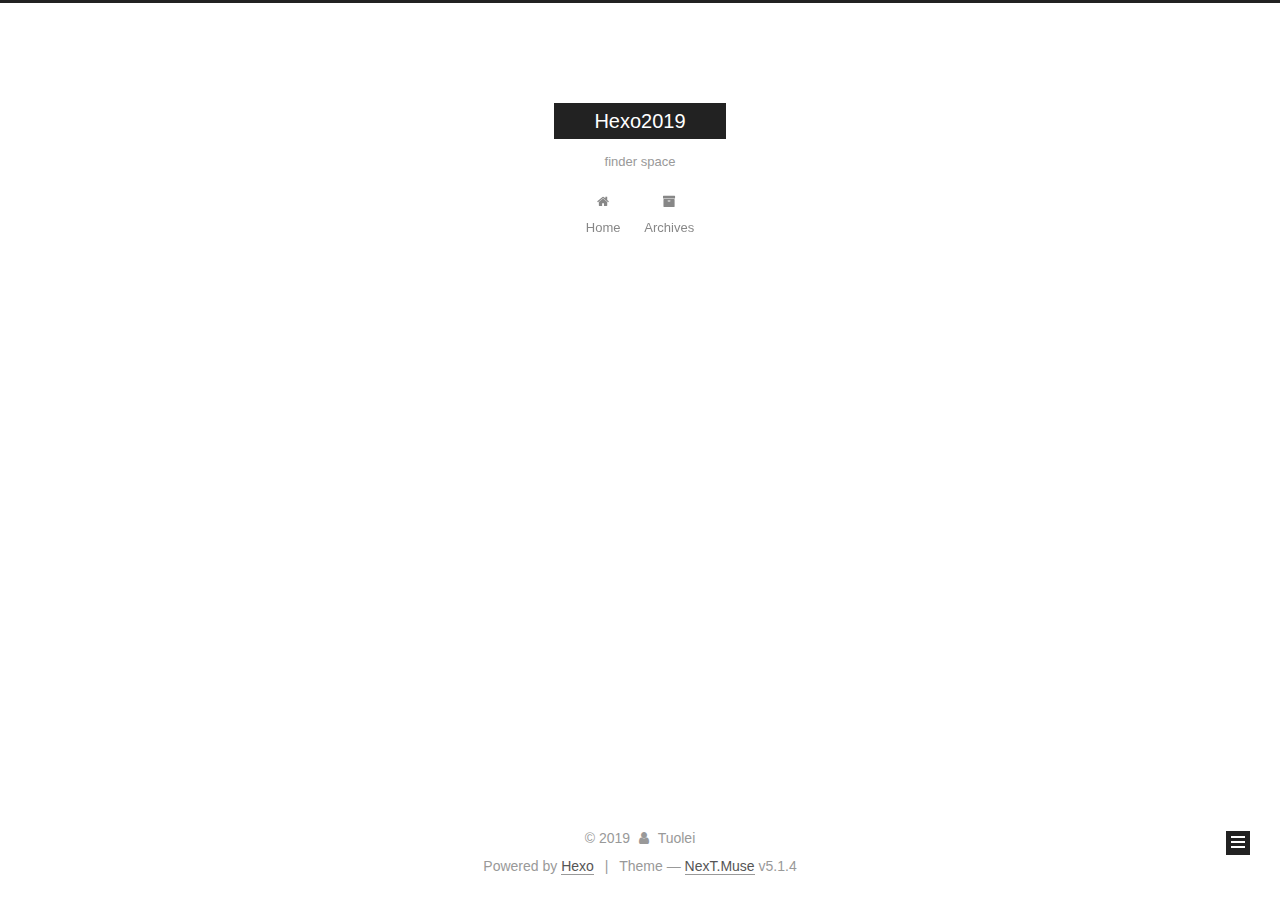
==== commit cdb982fe: "Site updated: 2019-09-05 17:44:20" ====
--- a/archives/index.html
+++ b/archives/index.html
@@ -79,13 +79,16 @@
 
 
 
+<meta name="description" content="Hexo2019 description">
 <meta property="og:type" content="website">
-<meta property="og:title" content="Hexo">
+<meta property="og:title" content="Hexo2019">
 <meta property="og:url" content="http://yoursite.com/archives/index.html">
-<meta property="og:site_name" content="Hexo">
+<meta property="og:site_name" content="Hexo2019">
+<meta property="og:description" content="Hexo2019 description">
 <meta property="og:locale" content="default">
 <meta name="twitter:card" content="summary">
-<meta name="twitter:title" content="Hexo">
+<meta name="twitter:title" content="Hexo2019">
+<meta name="twitter:description" content="Hexo2019 description">
 
 
 
@@ -121,7 +124,7 @@
 
 
 
-  <title>Archive | Hexo</title>
+  <title>Archive | Hexo2019</title>
   
 
 
@@ -151,12 +154,12 @@
     <div class="custom-logo-site-title">
       <a href="/" class="brand" rel="start">
         <span class="logo-line-before"><i></i></span>
-        <span class="site-title">Hexo</span>
+        <span class="site-title">Hexo2019</span>
         <span class="logo-line-after"><i></i></span>
       </a>
     </div>
       
-        <p class="site-subtitle"></p>
+        <p class="site-subtitle">finder space</p>
       
   </div>
 
@@ -347,8 +350,8 @@
         <div class="site-overview">
           <div class="site-author motion-element" itemprop="author" itemscope="" itemtype="http://schema.org/Person">
             
-              <p class="site-author-name" itemprop="name">John Doe</p>
-              <p class="site-description motion-element" itemprop="description"></p>
+              <p class="site-author-name" itemprop="name">Tuolei</p>
+              <p class="site-description motion-element" itemprop="description">Hexo2019 description</p>
           </div>
 
           <nav class="site-state motion-element">
@@ -399,11 +402,11 @@
 
     <footer id="footer" class="footer">
       <div class="footer-inner">
-        <div class="copyright">&copy; <span itemprop="copyrightYear">2018</span>
+        <div class="copyright">&copy; <span itemprop="copyrightYear">2019</span>
   <span class="with-love">
     <i class="fa fa-user"></i>
   </span>
-  <span class="author" itemprop="copyrightHolder">John Doe</span>
+  <span class="author" itemprop="copyrightHolder">Tuolei</span>
 
   
 </div>
--- a/css/main.css
+++ b/css/main.css
@@ -1822,7 +1822,7 @@
   width: 4px;
   height: 4px;
   border-radius: 50%;
-  background: #4e8760;
+  background: #ff6c65;
 }
 .links-of-blogroll {
   font-size: 13px;
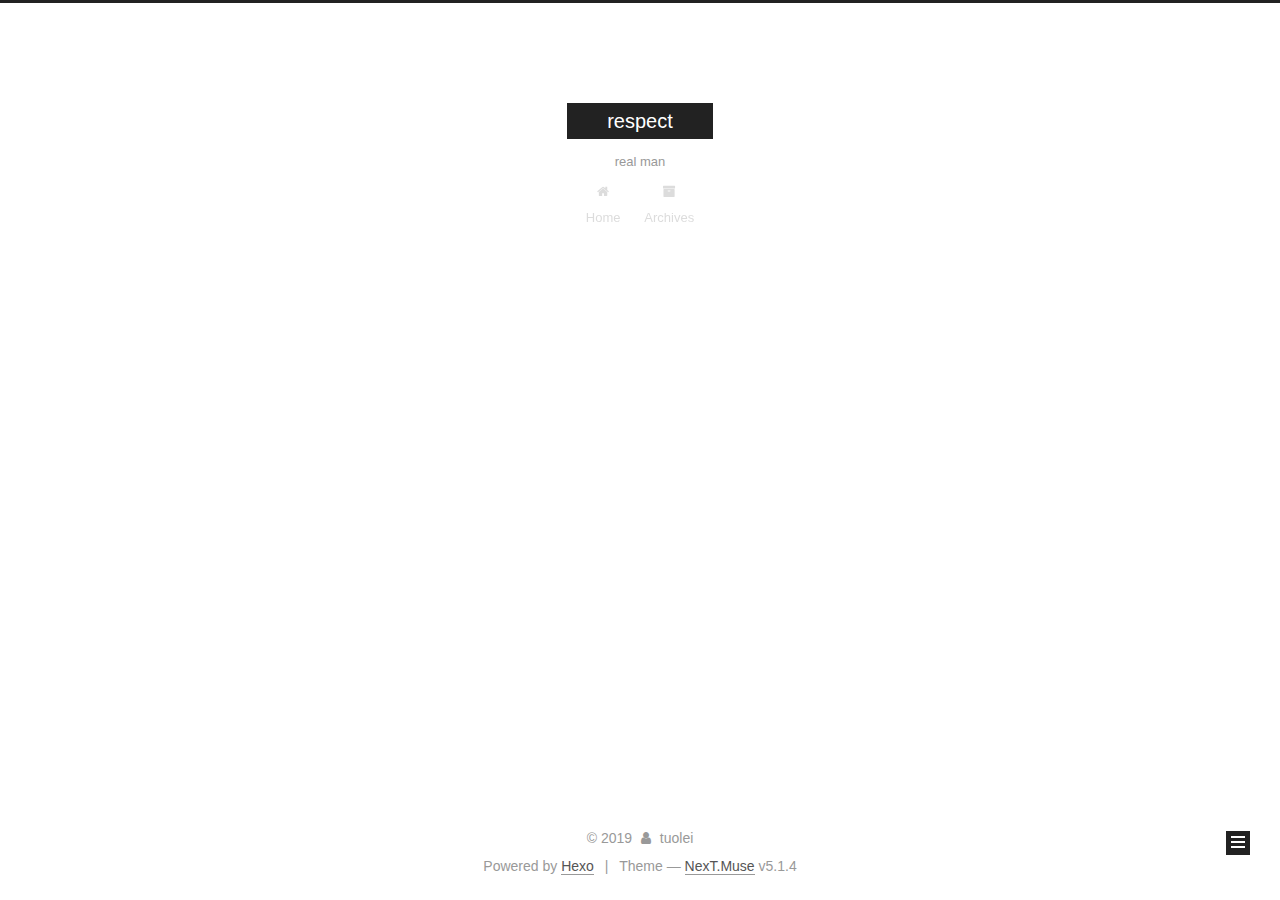
==== commit 530e200f: "Site updated: 2019-09-05 17:51:27" ====
--- a/archives/index.html
+++ b/archives/index.html
@@ -5,7 +5,7 @@
   
 
 
-<html class="theme-next muse use-motion" lang="">
+<html class="theme-next muse use-motion" lang="zh_CN">
 <head><meta name="generator" content="Hexo 3.8.0">
   <meta charset="UTF-8">
 <meta http-equiv="X-UA-Compatible" content="IE=edge">
@@ -79,16 +79,13 @@
 
 
 
-<meta name="description" content="Hexo2019 description">
 <meta property="og:type" content="website">
-<meta property="og:title" content="Hexo2019">
+<meta property="og:title" content="respect">
 <meta property="og:url" content="http://yoursite.com/archives/index.html">
-<meta property="og:site_name" content="Hexo2019">
-<meta property="og:description" content="Hexo2019 description">
-<meta property="og:locale" content="default">
+<meta property="og:site_name" content="respect">
+<meta property="og:locale" content="zh_CN">
 <meta name="twitter:card" content="summary">
-<meta name="twitter:title" content="Hexo2019">
-<meta name="twitter:description" content="Hexo2019 description">
+<meta name="twitter:title" content="respect">
 
 
 
@@ -124,7 +121,7 @@
 
 
 
-  <title>Archive | Hexo2019</title>
+  <title>Archive | respect</title>
   
 
 
@@ -136,7 +133,7 @@
 
 </head>
 
-<body itemscope="" itemtype="http://schema.org/WebPage" lang="default">
+<body itemscope="" itemtype="http://schema.org/WebPage" lang="zh_CN">
 
   
   
@@ -154,12 +151,12 @@
     <div class="custom-logo-site-title">
       <a href="/" class="brand" rel="start">
         <span class="logo-line-before"><i></i></span>
-        <span class="site-title">Hexo2019</span>
+        <span class="site-title">respect</span>
         <span class="logo-line-after"><i></i></span>
       </a>
     </div>
       
-        <p class="site-subtitle">finder space</p>
+        <p class="site-subtitle">real man</p>
       
   </div>
 
@@ -350,8 +347,8 @@
         <div class="site-overview">
           <div class="site-author motion-element" itemprop="author" itemscope="" itemtype="http://schema.org/Person">
             
-              <p class="site-author-name" itemprop="name">Tuolei</p>
-              <p class="site-description motion-element" itemprop="description">Hexo2019 description</p>
+              <p class="site-author-name" itemprop="name">tuolei</p>
+              <p class="site-description motion-element" itemprop="description"></p>
           </div>
 
           <nav class="site-state motion-element">
@@ -406,7 +403,7 @@
   <span class="with-love">
     <i class="fa fa-user"></i>
   </span>
-  <span class="author" itemprop="copyrightHolder">Tuolei</span>
+  <span class="author" itemprop="copyrightHolder">tuolei</span>
 
   
 </div>
--- a/css/main.css
+++ b/css/main.css
@@ -1822,7 +1822,7 @@
   width: 4px;
   height: 4px;
   border-radius: 50%;
-  background: #ff6c65;
+  background: #1a573c;
 }
 .links-of-blogroll {
   font-size: 13px;
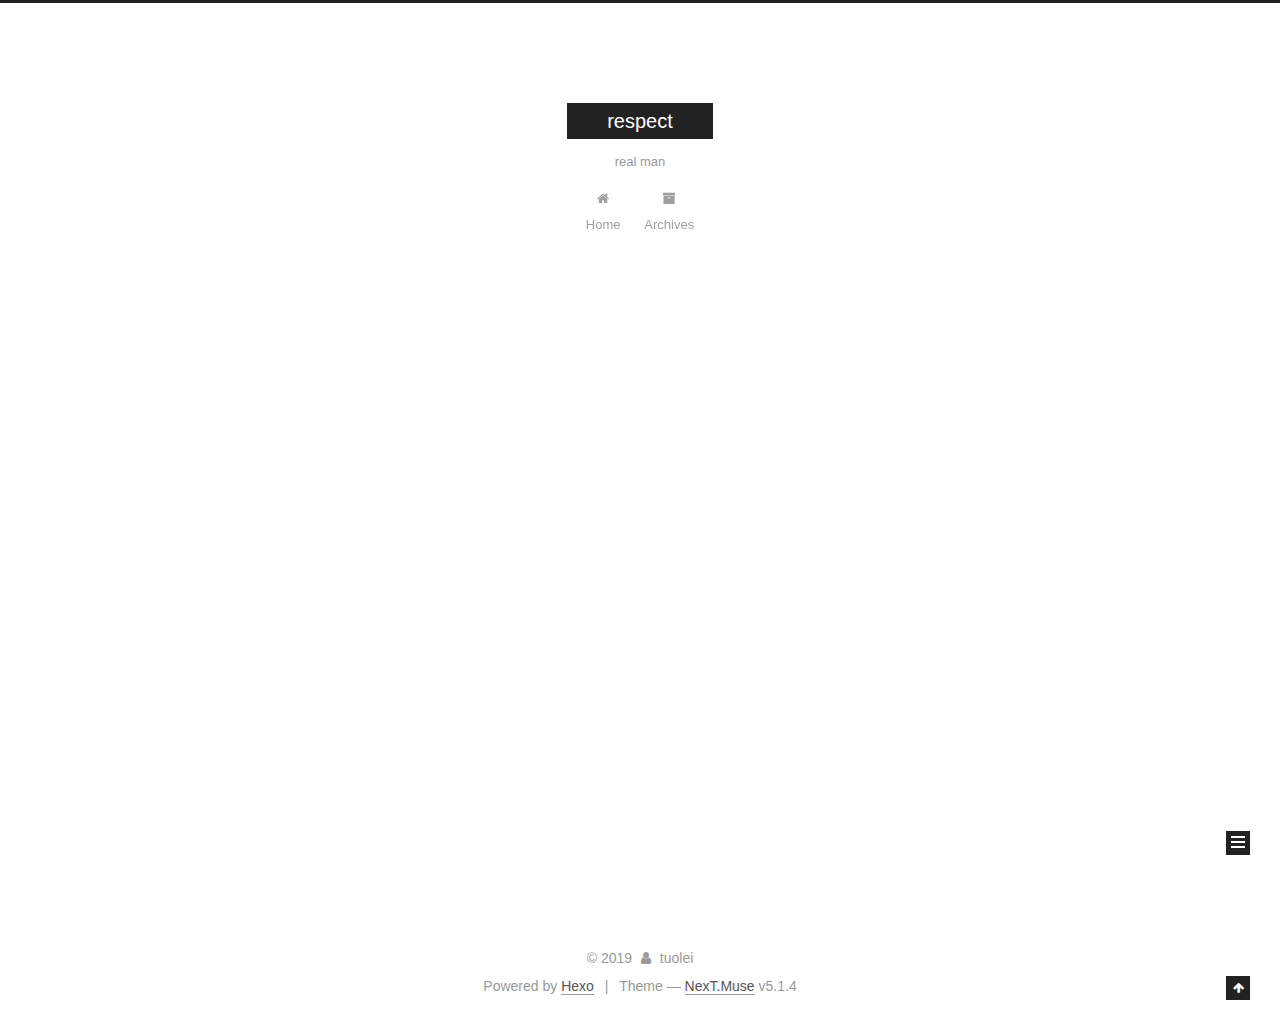
==== commit b159cae6: "Site updated: 2019-09-05 17:58:01" ====
--- a/archives/index.html
+++ b/archives/index.html
@@ -227,8 +227,48 @@
         
           
         
-        Um..! 2 posts in total. Keep on posting.
+        Um..! 3 posts in total. Keep on posting.
       </span>
+
+      
+
+        
+        
+        
+
+        
+          
+          <div class="collection-title">
+            <h1 class="archive-year" id="archive-year-2019">2019</h1>
+          </div>
+        
+        
+
+        
+
+  <article class="post post-type-normal" itemscope="" itemtype="http://schema.org/Article">
+    <header class="post-header">
+
+      <h2 class="post-title">
+        
+            <a class="post-title-link" href="/2019/09/05/树莓派/" itemprop="url">
+              
+                <span itemprop="name">树莓派</span>
+              
+            </a>
+        
+      </h2>
+
+      <div class="post-meta">
+        <time class="post-time" itemprop="dateCreated" datetime="2019-09-05T17:56:25+08:00" content="2019-09-05">
+          09-05
+        </time>
+      </div>
+
+    </header>
+  </article>
+
+
 
       
 
@@ -358,7 +398,7 @@
               
                 <a href="/archives/">
               
-                  <span class="site-state-item-count">2</span>
+                  <span class="site-state-item-count">3</span>
                   <span class="site-state-item-name">posts</span>
                 </a>
               </div>
